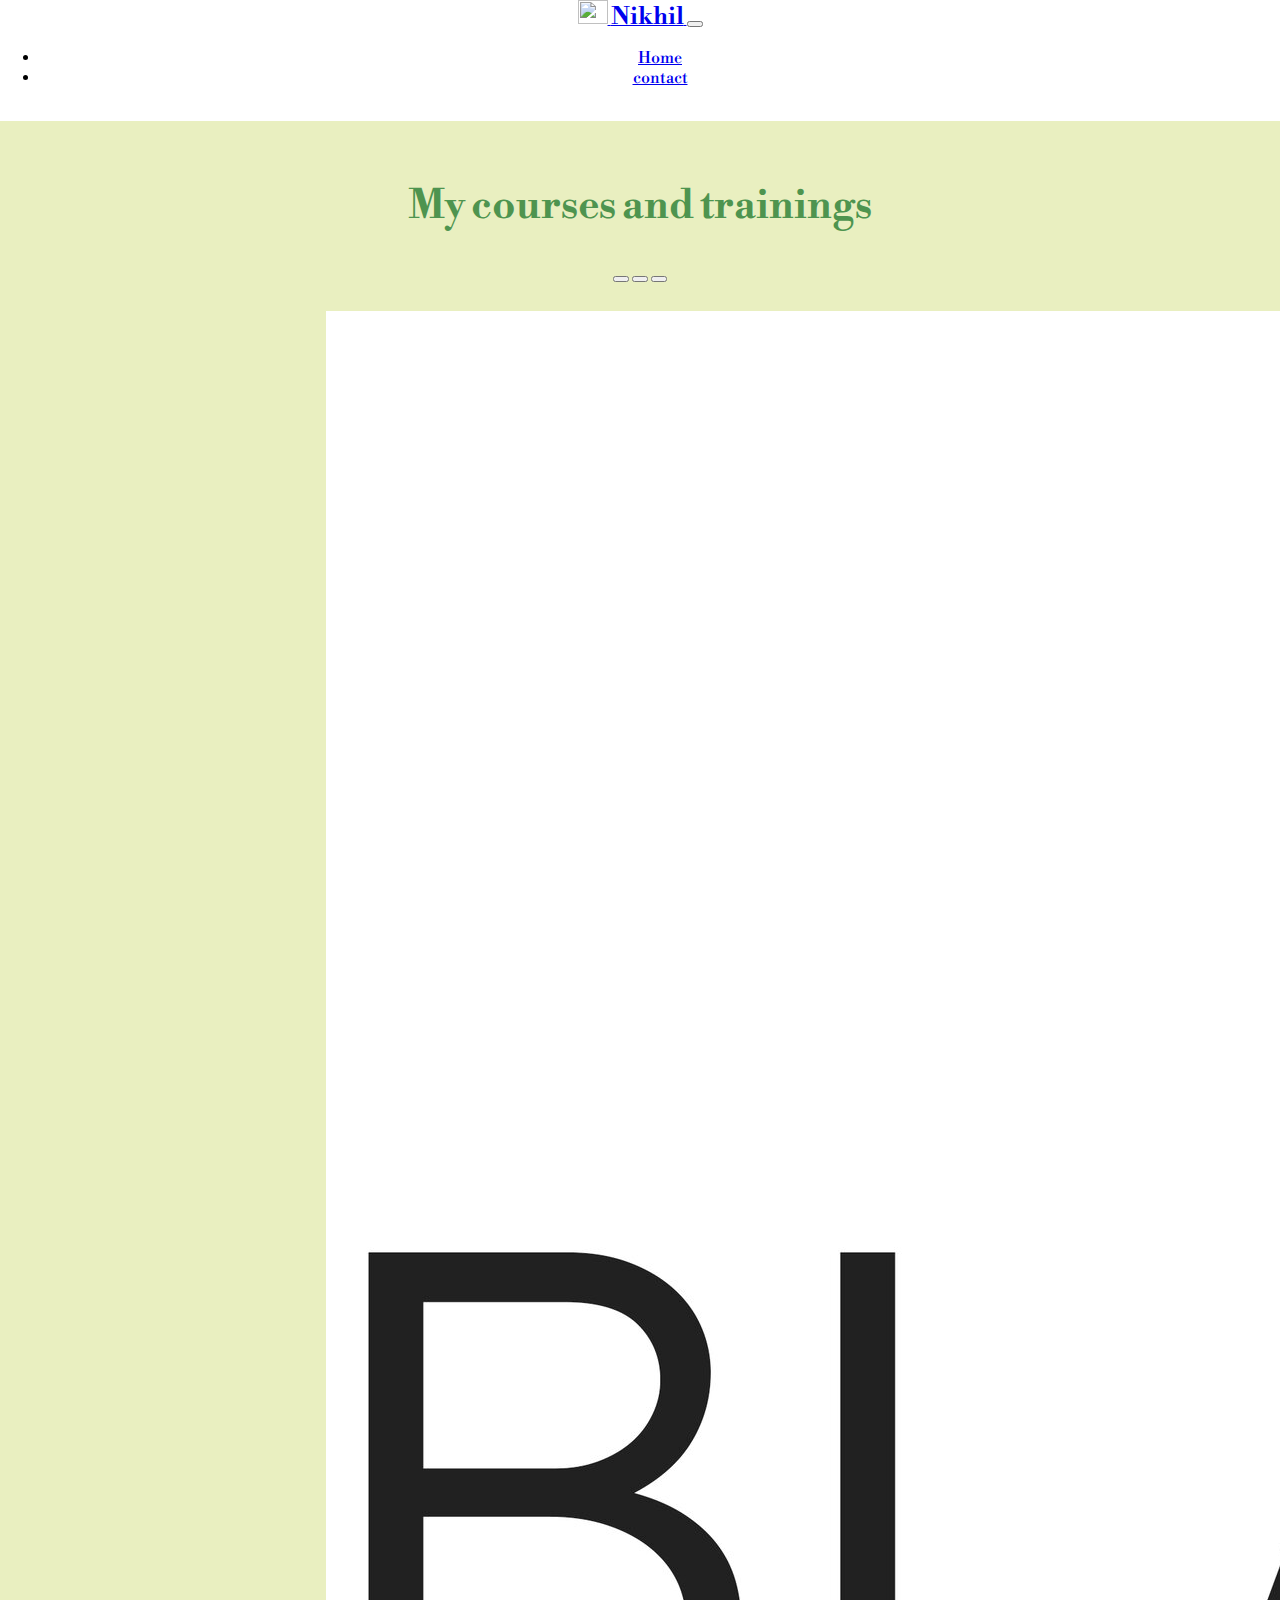
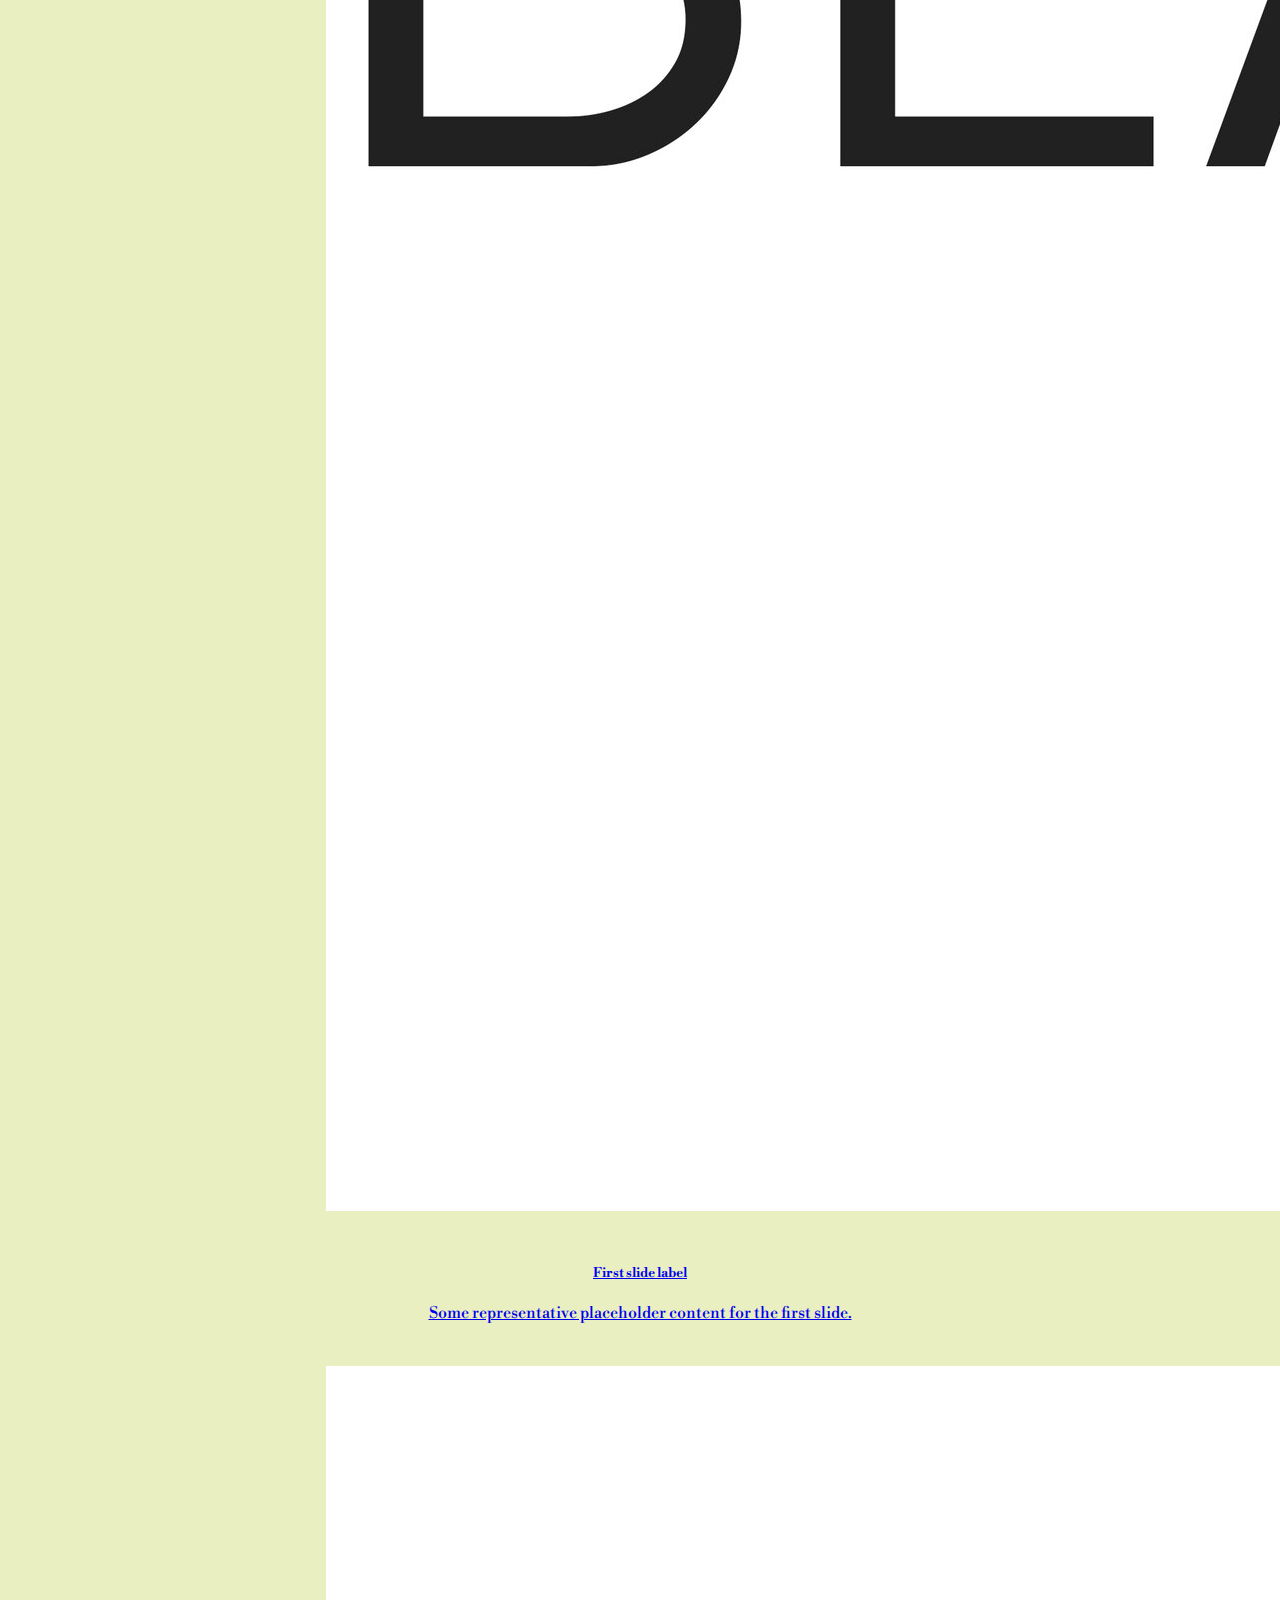
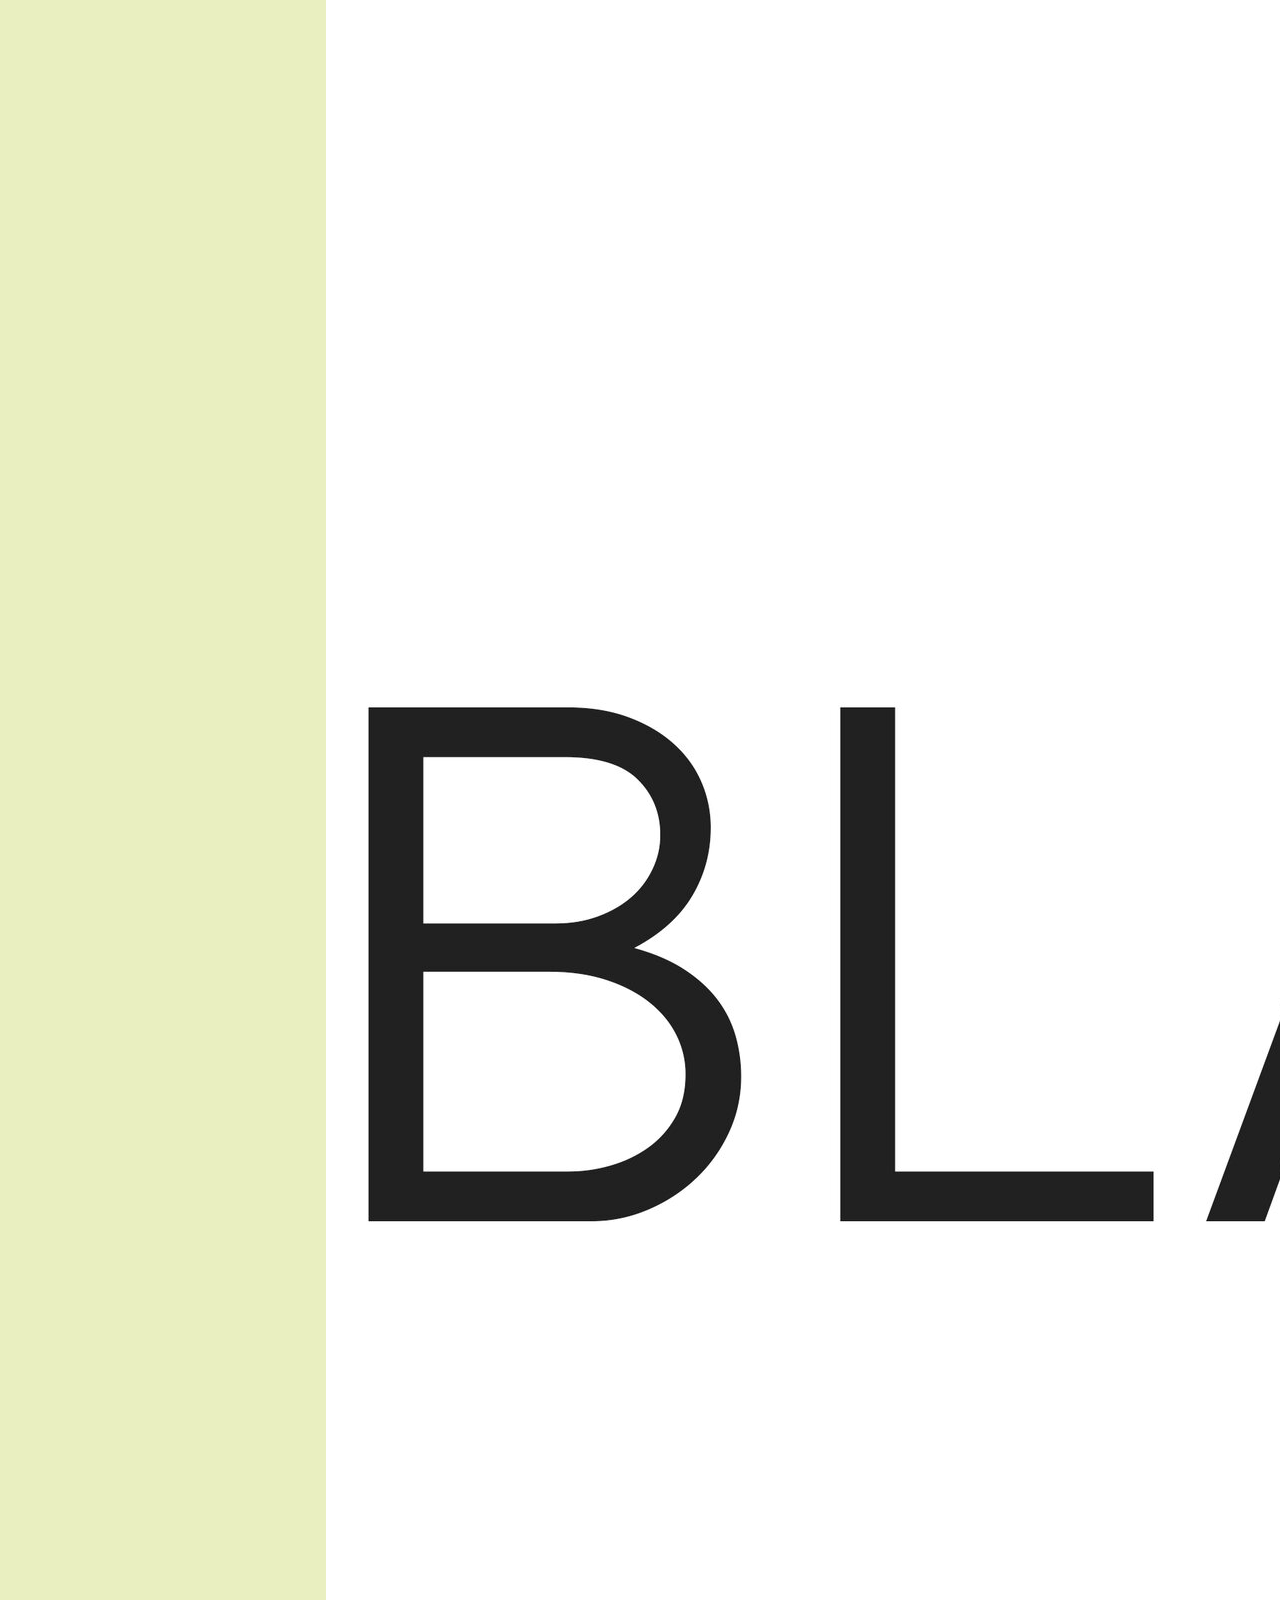
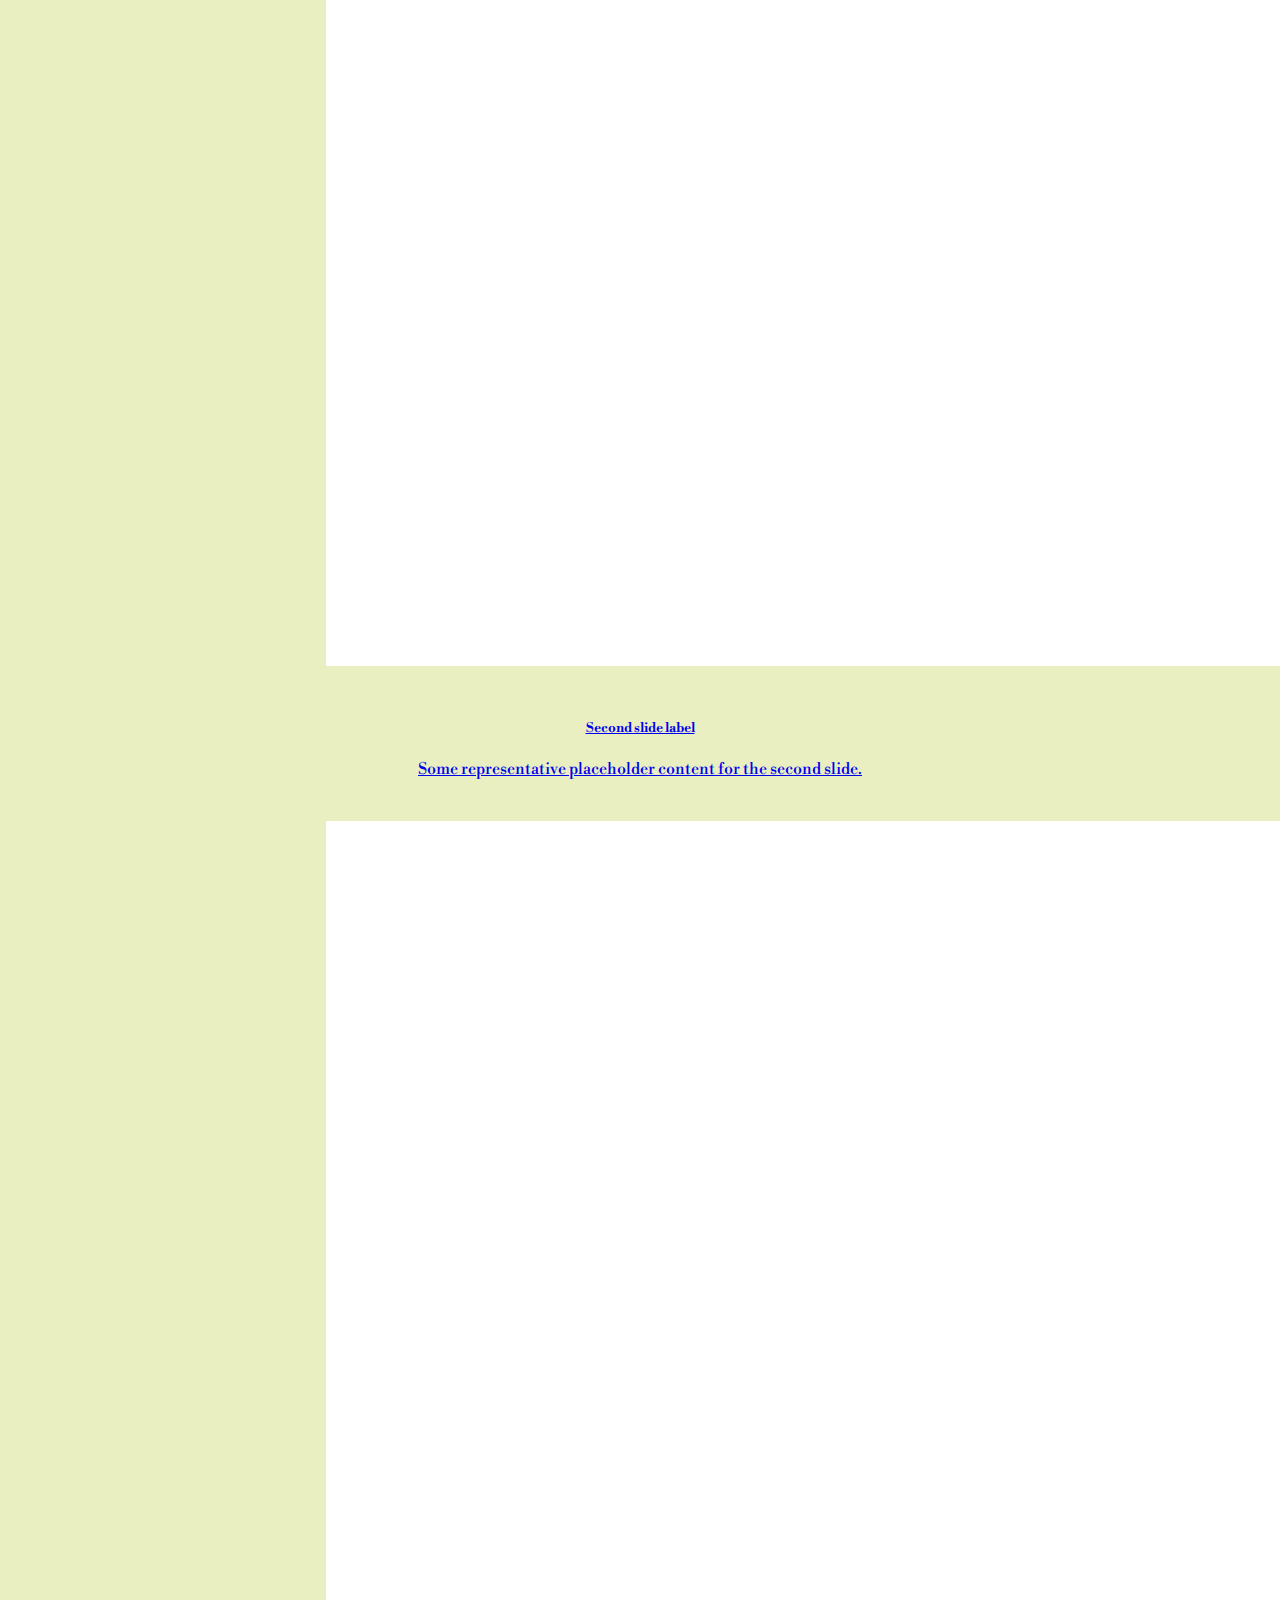
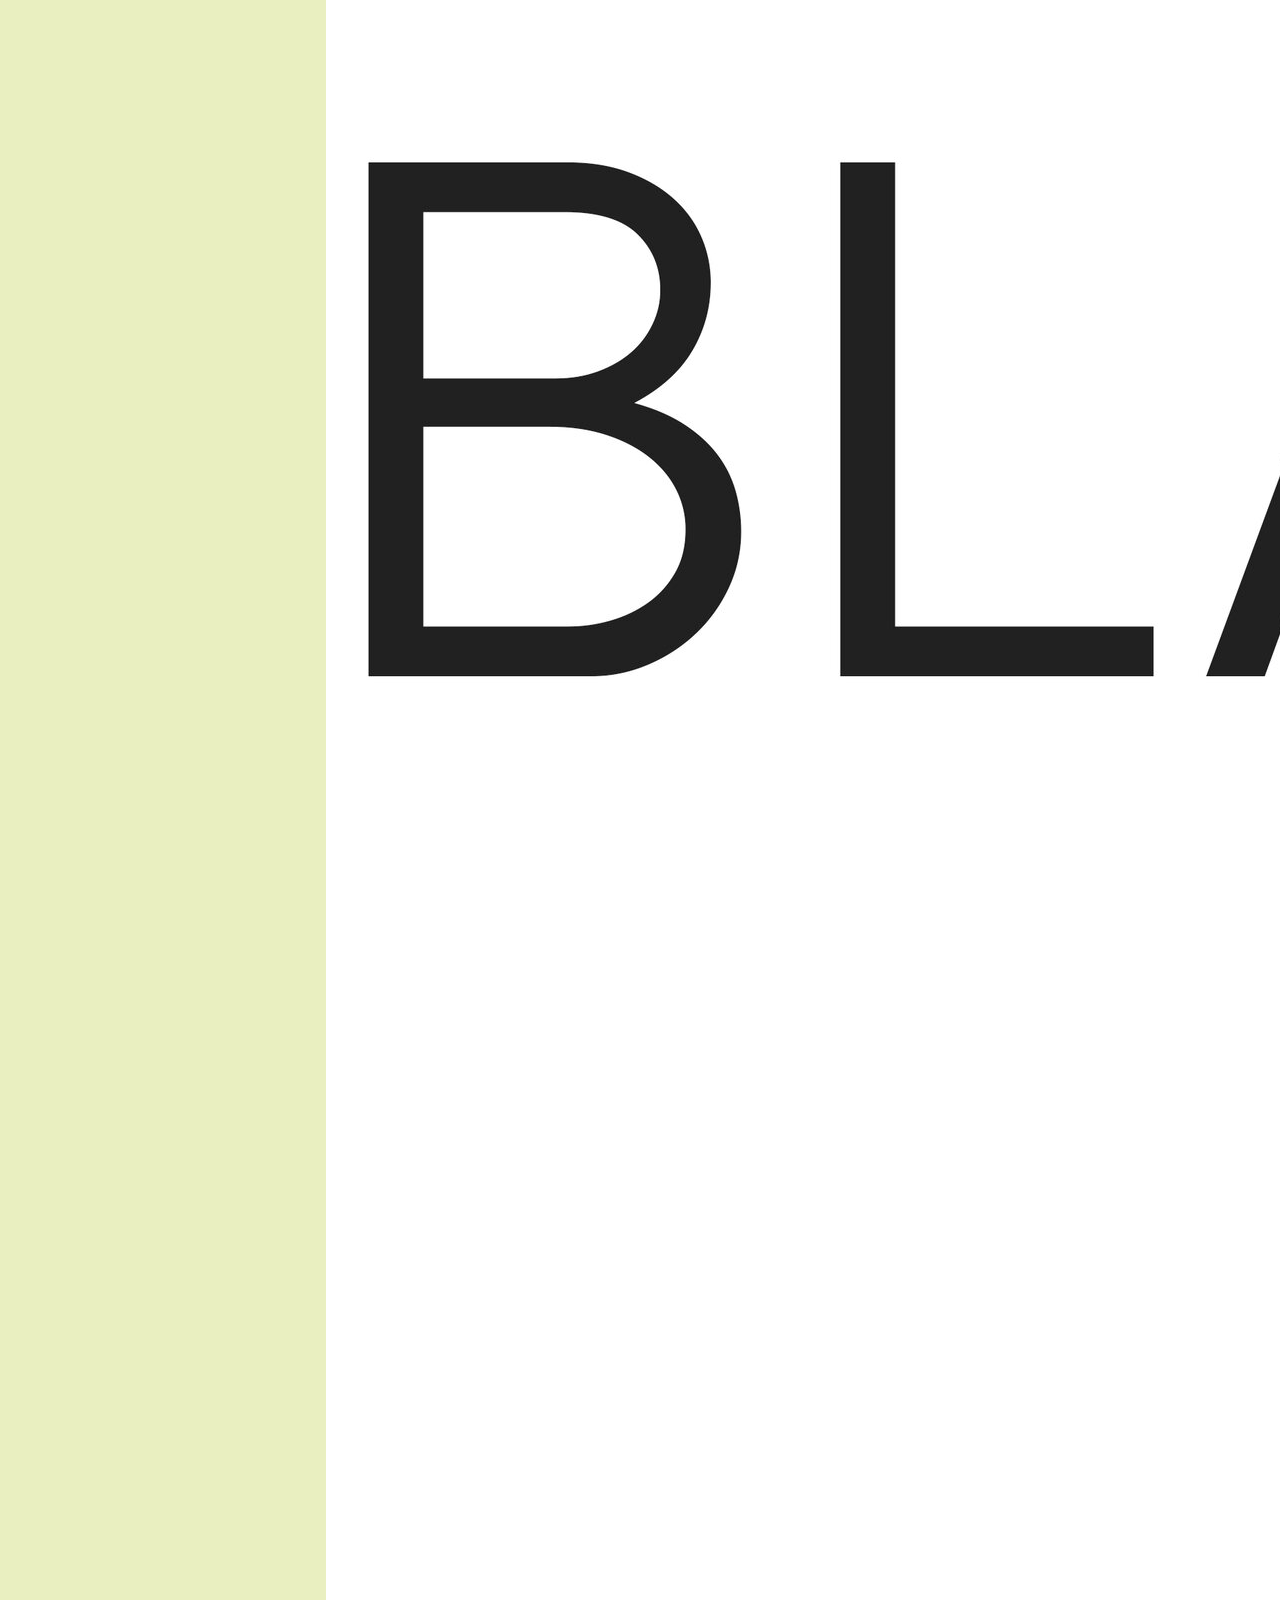
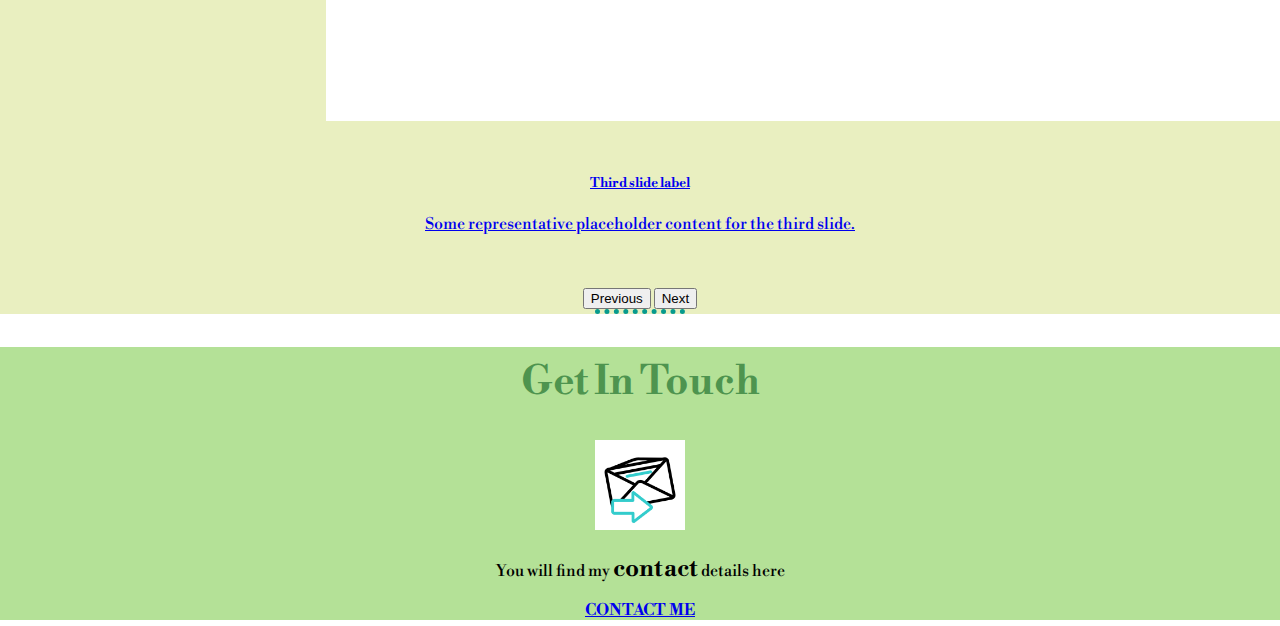
==== courses.html @ 79063da9 "initial upload" ====
<!DOCTYPE html>
<html lang="en" dir="ltr">

<head>
  <meta charset="utf-8">
  <title>Trainings</title>
  <link href="https://cdn.jsdelivr.net/npm/bootstrap@5.1.3/dist/css/bootstrap.min.css" rel="stylesheet" integrity="sha384-1BmE4kWBq78iYhFldvKuhfTAU6auU8tT94WrHftjDbrCEXSU1oBoqyl2QvZ6jIW3" crossorigin="anonymous">
  <script src="https://cdn.jsdelivr.net/npm/bootstrap@5.1.3/dist/js/bootstrap.bundle.min.js" integrity="sha384-ka7Sk0Gln4gmtz2MlQnikT1wXgYsOg+OMhuP+IlRH9sENBO0LRn5q+8nbTov4+1p" crossorigin="anonymous"></script>
  <link rel="stylesheet" href="css/style.css">
  <link rel="icon" href="images\Web\favicon.ico">
  <link rel="preconnect" href="https://fonts.googleapis.com">
  <link rel="preconnect" href="https://fonts.gstatic.com" crossorigin>
  <link href="https://fonts.googleapis.com/css2?family=Libre+Bodoni:ital@1&family=Sacramento&display=swap" rel="stylesheet">
</head>


<body>
  <div class="container">
    <nav class="navbar navbar-dark bg-dark navbar navbar-expand-lg fixed-top">
      <div class="container-fluid">
        <a class="navbar-brand nav-link active" aria-current="page" href="index.html">
          <img src="C:\Users\sakal\Desktop\web development\new personal site\images\man.png" alt="" width="30" height="24" class="d-inline-block align-text-top">
          <span class="highlight">Nikhil</span>
        </a>
        <button class="navbar-toggler" type="button" data-bs-toggle="collapse" data-bs-target="#navbarNav" aria-controls="navbarNav" aria-expanded="false" aria-label="Toggle navigation">
          <span class="navbar-toggler-icon"></span>
        </button>
        <div class="collapse navbar-collapse" id="navbarNav">

          <ul class="navbar-nav">
            <li class="nav-item">
              <a class="nav-link active" aria-current="" href="#">Home</a>
            </li>
            <li class="nav-item">
              <a class="nav-link" href="#fo">contact</a>
            </li>
          </ul>
        </div>
      </div>
    </nav>
  </div>
    <div class="project-one">
      <h2 class="headline">My courses and trainings</h2>
      <div id="carouselExampleDark" class="carousel carousel-dark slide" data-bs-ride="carousel" data-bs-pause="false" data-bs-touch="true">
        <div class="carousel-indicators">
          <button type="button" data-bs-target="#carouselExampleDark" data-bs-slide-to="0" class="active" aria-current="true" aria-label="Slide 1"></button>
          <button type="button" data-bs-target="#carouselExampleDark" data-bs-slide-to="1" aria-label="Slide 2"></button>
          <button type="button" data-bs-target="#carouselExampleDark" data-bs-slide-to="2" aria-label="Slide 3"></button>
        </div>
        <div class="carousel-inner moving" style="padding-top: 0px;">
          <div class="carousel-item active" data-bs-interval="3000">
            <a href="#">
              <img src="images/blank.jpg" class="d-block w-100 moving" alt="...">
              <div class="carousel-caption d-none d-md-block">
                <h5>First slide label</h5>
                <p>Some representative placeholder content for the first slide.</p>
              </div>
            </a>
          </div>
          <div class="carousel-item" data-bs-interval="3000">
            <a href="#">
              <img src="images/blank.jpg" class="d-block w-100 moving" alt="...">
            <div class="carousel-caption d-none d-md-block">
              <h5>Second slide label</h5>
              <p>Some representative placeholder content for the second slide.</p>
            </div>
            </a>
          </div>
          <div class="carousel-item" data-bs-interval="3000">
            <a href="#">
              <img src="images/blank.jpg" class="d-block w-100 moving" alt="...">
              <div class="carousel-caption d-none d-md-block">
                <h5>Third slide label</h5>
                <p>Some representative placeholder content for the third slide.</p>
              </div>
            </a>
          </div>
        </div>
        <button class="carousel-control-prev" type="button" data-bs-target="#carouselExampleDark" data-bs-slide="prev">
          <span class="carousel-control-prev-icon" aria-hidden="true"></span>
          <span class="visually-hidden">Previous</span>
        </button>
        <button class="carousel-control-next" type="button" data-bs-target="#carouselExampleDark" data-bs-slide="next">
          <span class="carousel-control-next-icon" aria-hidden="true"></span>
          <span class="visually-hidden">Next</span>
        </button>
      </div>
      <hr>
    </div>





    <div class="three">
      <section id="fo">
        <div class="contact-me">
          <h2>Get In Touch</h2>
          <a href="mailto:sakalabhaktulanikhil457@gmail.com"> <img class="icons" src="images\message.gif" alt=""></a>
          <h3></h3>
          <p>You will find my <span class="highlight">contact</span> details here</p>
          <a class="btn btn-outline-dark button" href="mailto:sakalabhaktulanikhil457@email.com"> CONTACT ME </a>
        </div>
      </section>
    </div>

<a id="move-to-top" class="animate filling" href="#blog"><i class="fa fa-angle-up"></i></a>



</body>

</html>
---- css/style.css ----
h1 {
  margin-top: 0;
  font-size: 5.62rem;
  font-family: 'Sacramento', cursive;
  margin: 50px auto 0 auto;
  color: #4E944F;
}

h2 {
  font-size: 2.5rem;
  padding-top: 10px;
  color: #4E944F;
  font-weight: bold;
}

body {
  margin: 0;
  text-align: center;
  font-family: 'Libre Bodoni', serif;
  position: absolute;
  top: 0;
  right: 0;
  left: 0;
  bottom: 0;
}

.one {
  background-color: #E9EFC0;
  position: relative;
  padding-top: 120px;
}

.two {
  background-color: white;
}

.three {
  background-color: #B4E197;
}

.cloud1 {
  position: absolute;
  top: 71px;
  right: 300px
}

.cloud2 {
  position: absolute;
  left: 300px;
}

.icons {
  height: 7%;
  width: 7%;
}

hr {
  border-style: dotted none none;
  width: 7%;
  background-color: inherit;
  border-color: #069A8E;
  border-width: 5px;
  margin: 0 auto 0 auto;
  opacity: 1;
}

.important {
  text-decoration: underline;
}

.highlight {
  font-size: 1.5rem;
  font-weight: bold;
}

.body {
  min-height: 75rem;
  padding-top: 4.5rem;
}

.skills {
  padding-top: 50px;
}

.contact-me {
  padding-top: 0;
}

.button {
  font-family: 'Libre Bodoni', serif;
  font-weight: bold;
  font-size: 1rem;
  padding: 6px;
}

.moving {
  padding: 3% 15%;
  padding-bottom: 3%;
}

.project-one {
  background-color: #E9EFC0;
}

.headline {
  padding-top: 60px;
}

@media (max-width:620px) {
  .mountain {
    width: 350px;
  }

  h1 {
    font-size: 2.8rem;
    margin-top: 0;
  }

  h2 {
    font-size: 1.25rem;
  }

  .highlight {
    font-size: 1.25rem;
  }

  .cloud1 {
    width: 75px;
    height: 24px;
  }

  .cloud2 {
    width: 75px;
    height: 24px;
  }

  .button {
    font-family: 'Libre Bodoni', serif;
    font-weight: bold;
    font-size: 75%;
    padding: 0;
    width: 92px;
    height: 20px;
  }

  .icons {
    height: 14%;
    width: 14%;
  }
}
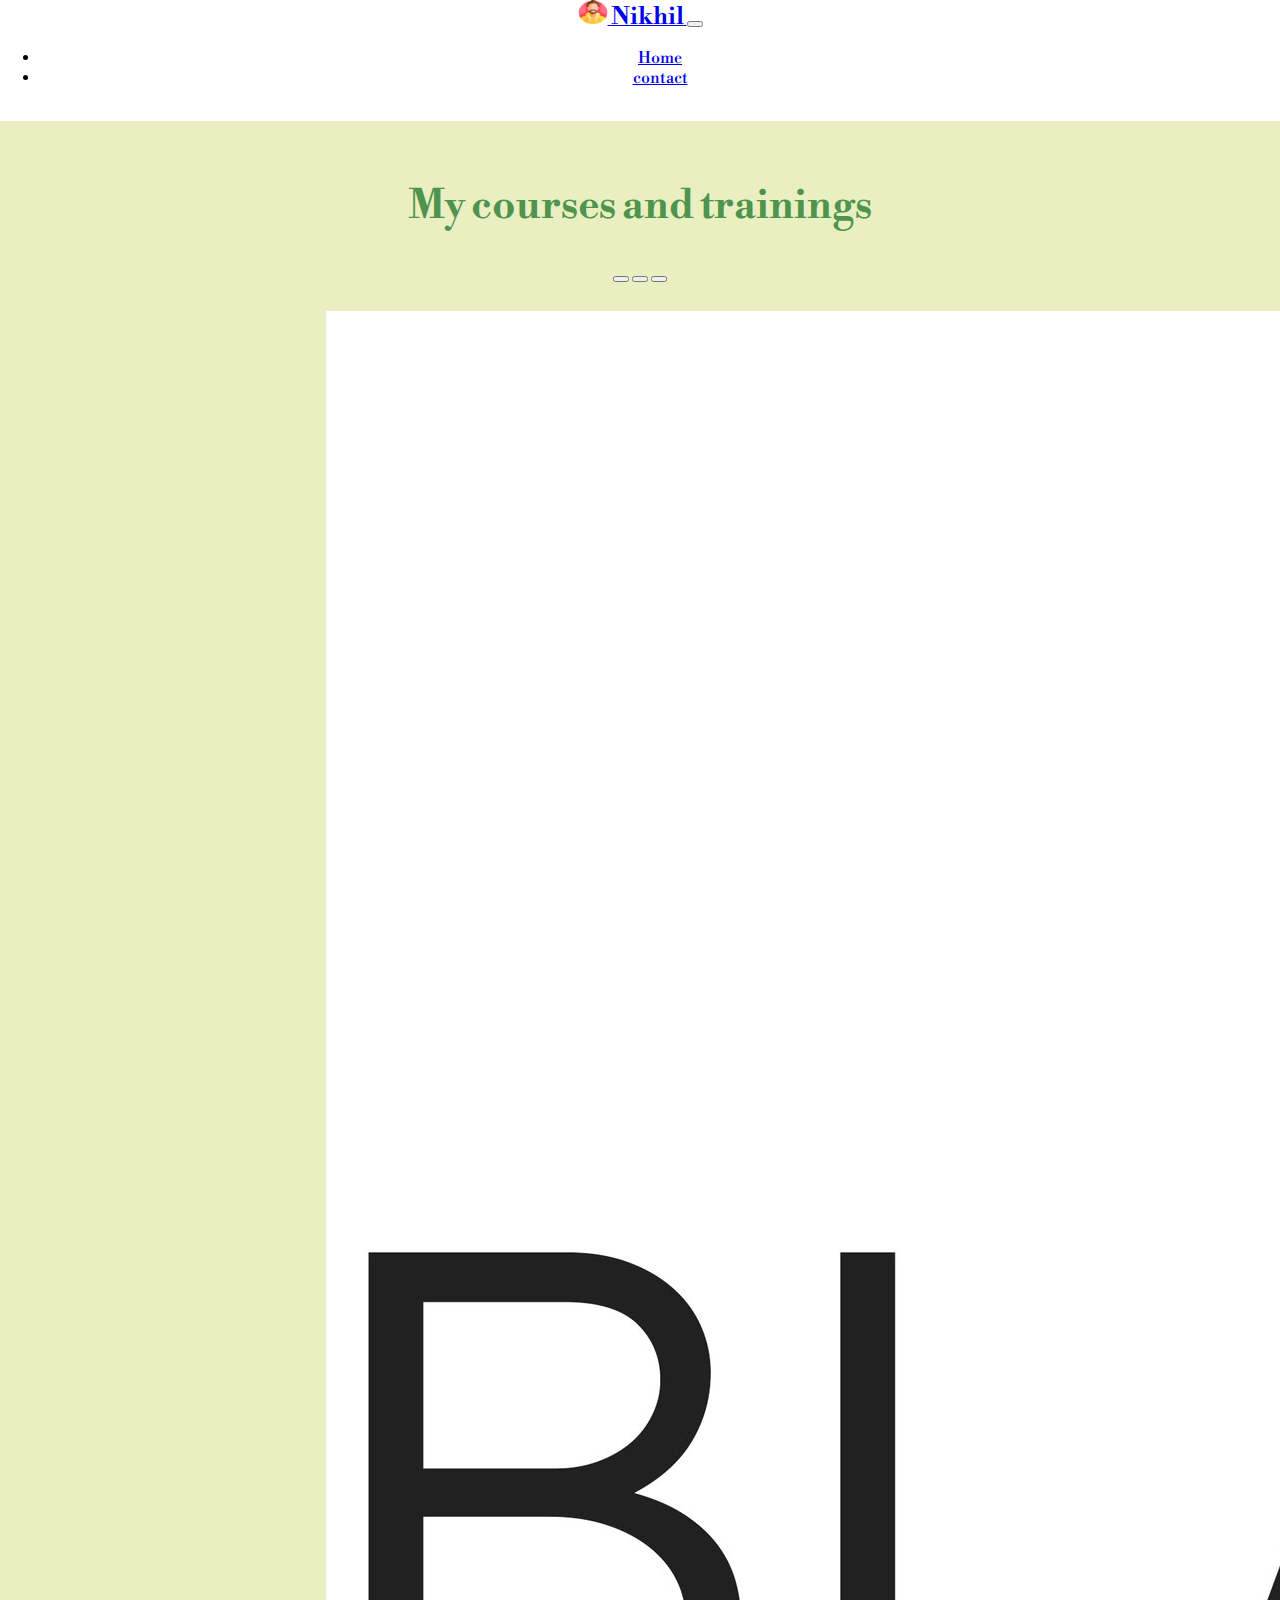
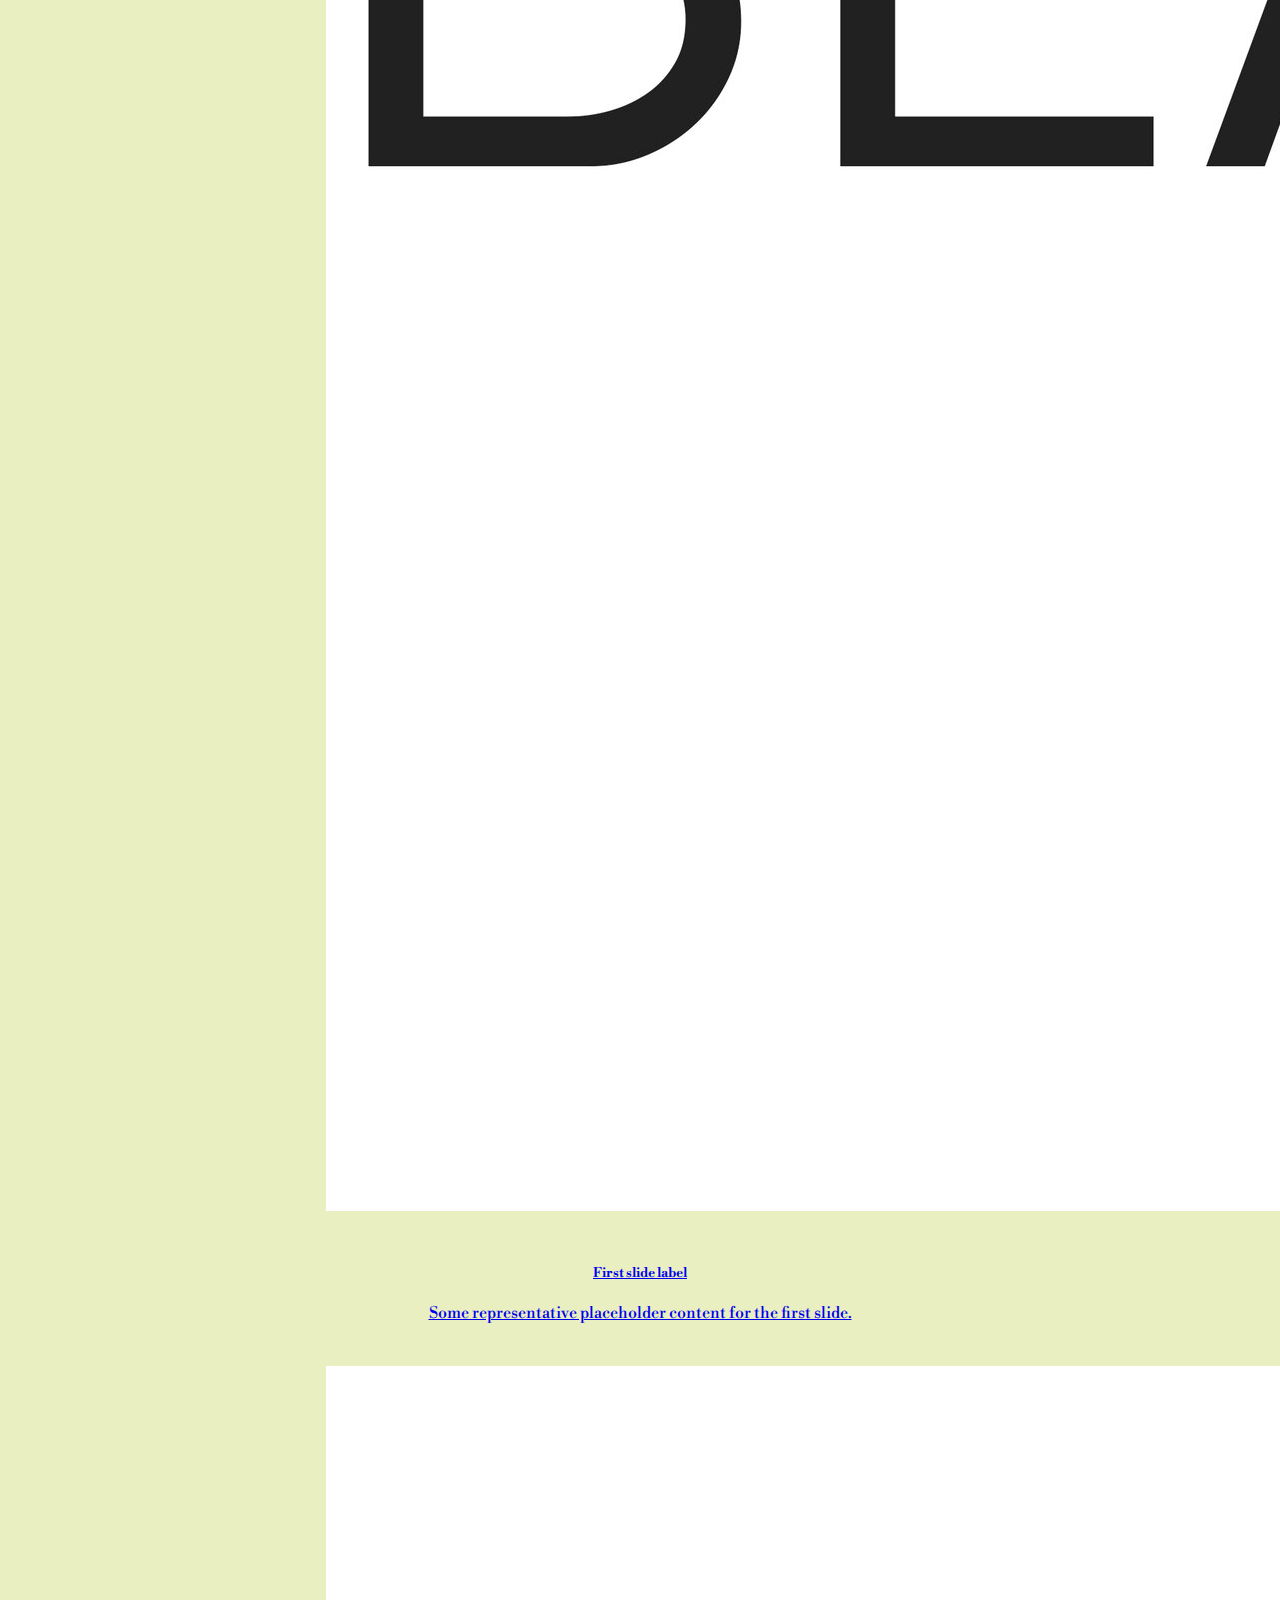
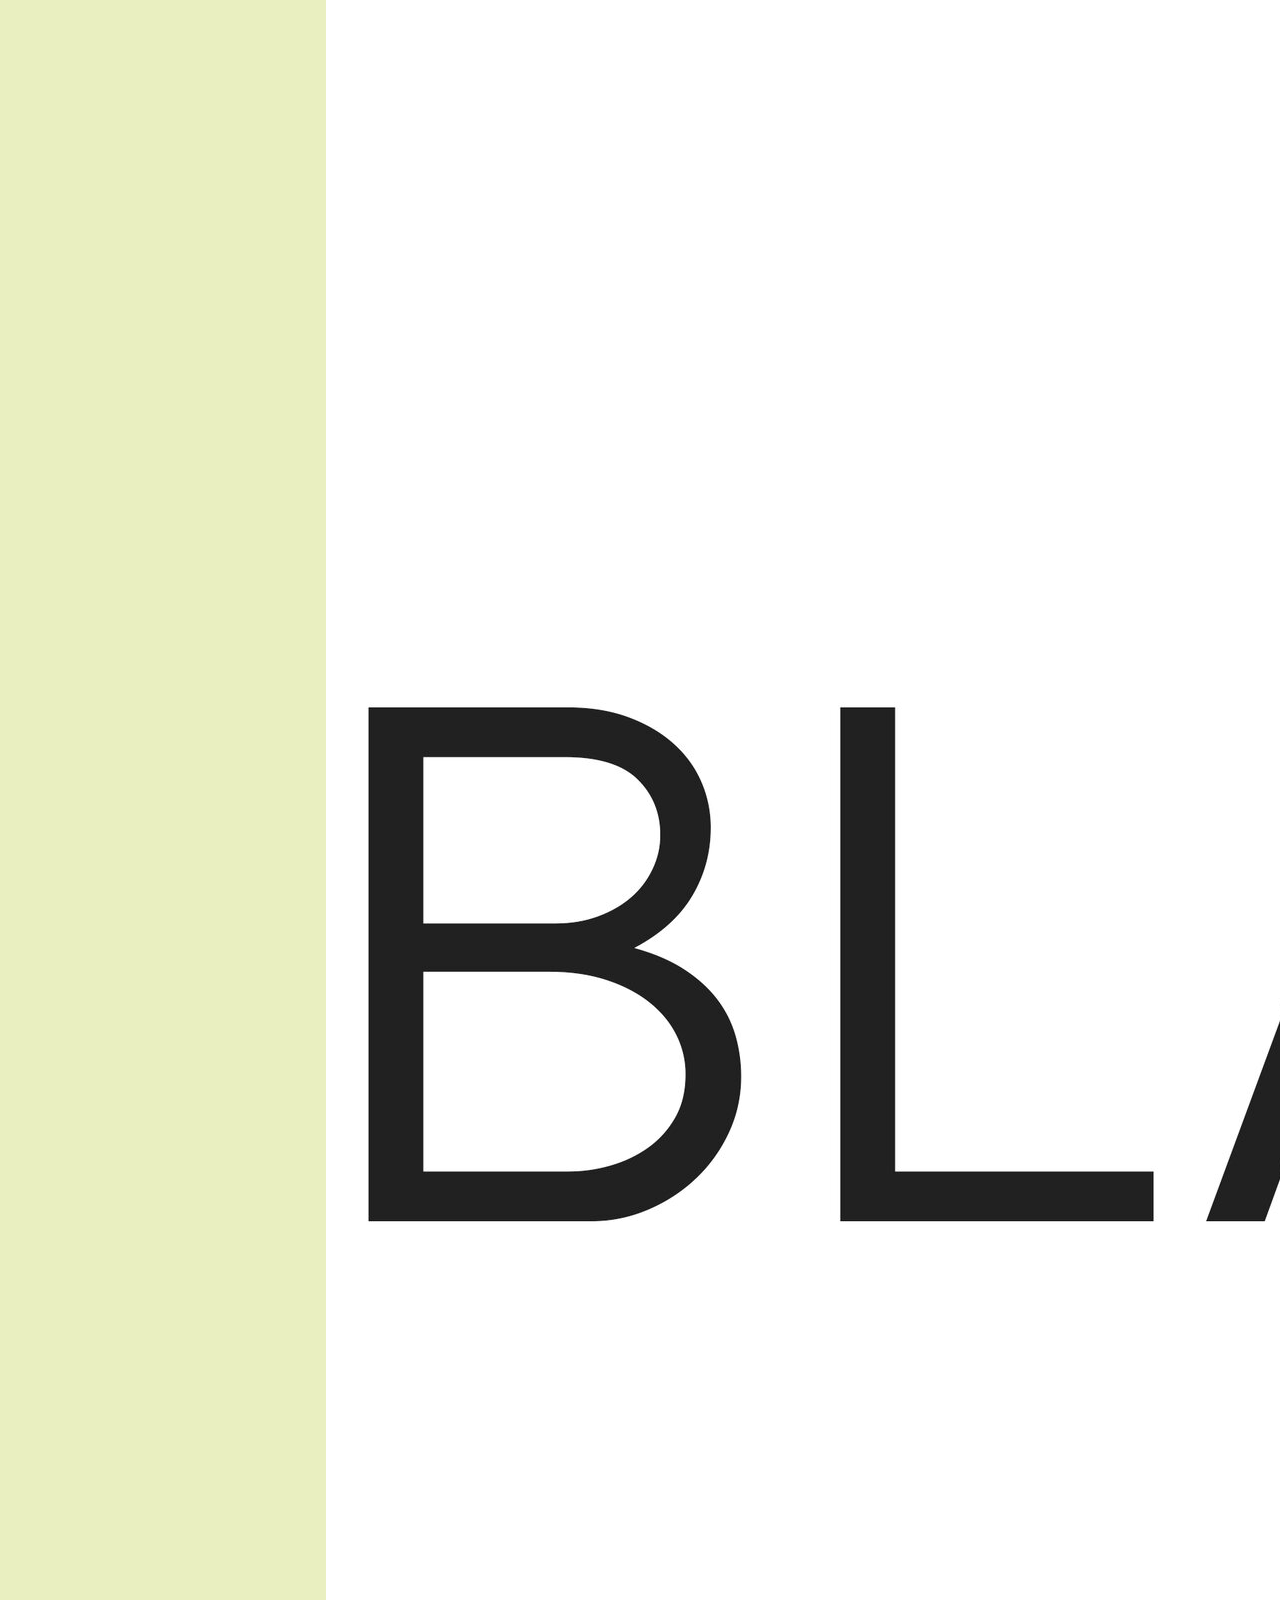
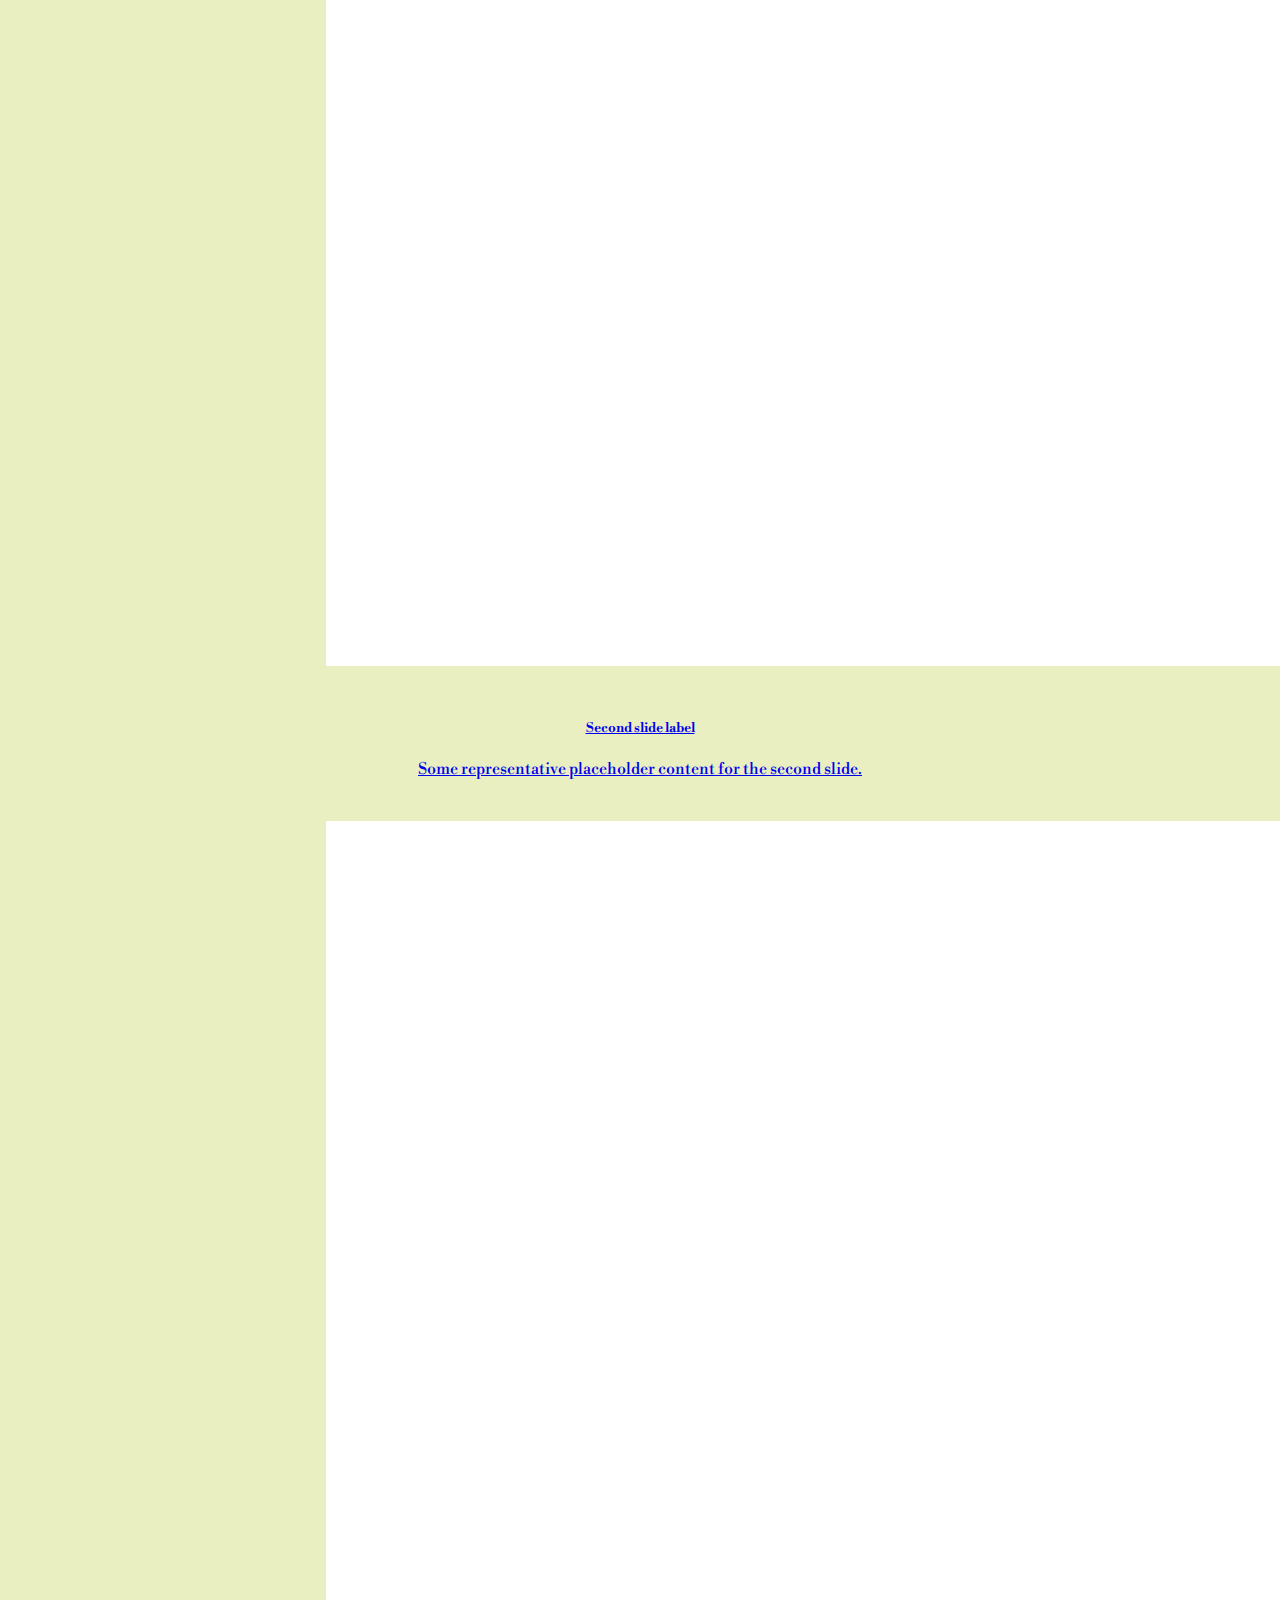
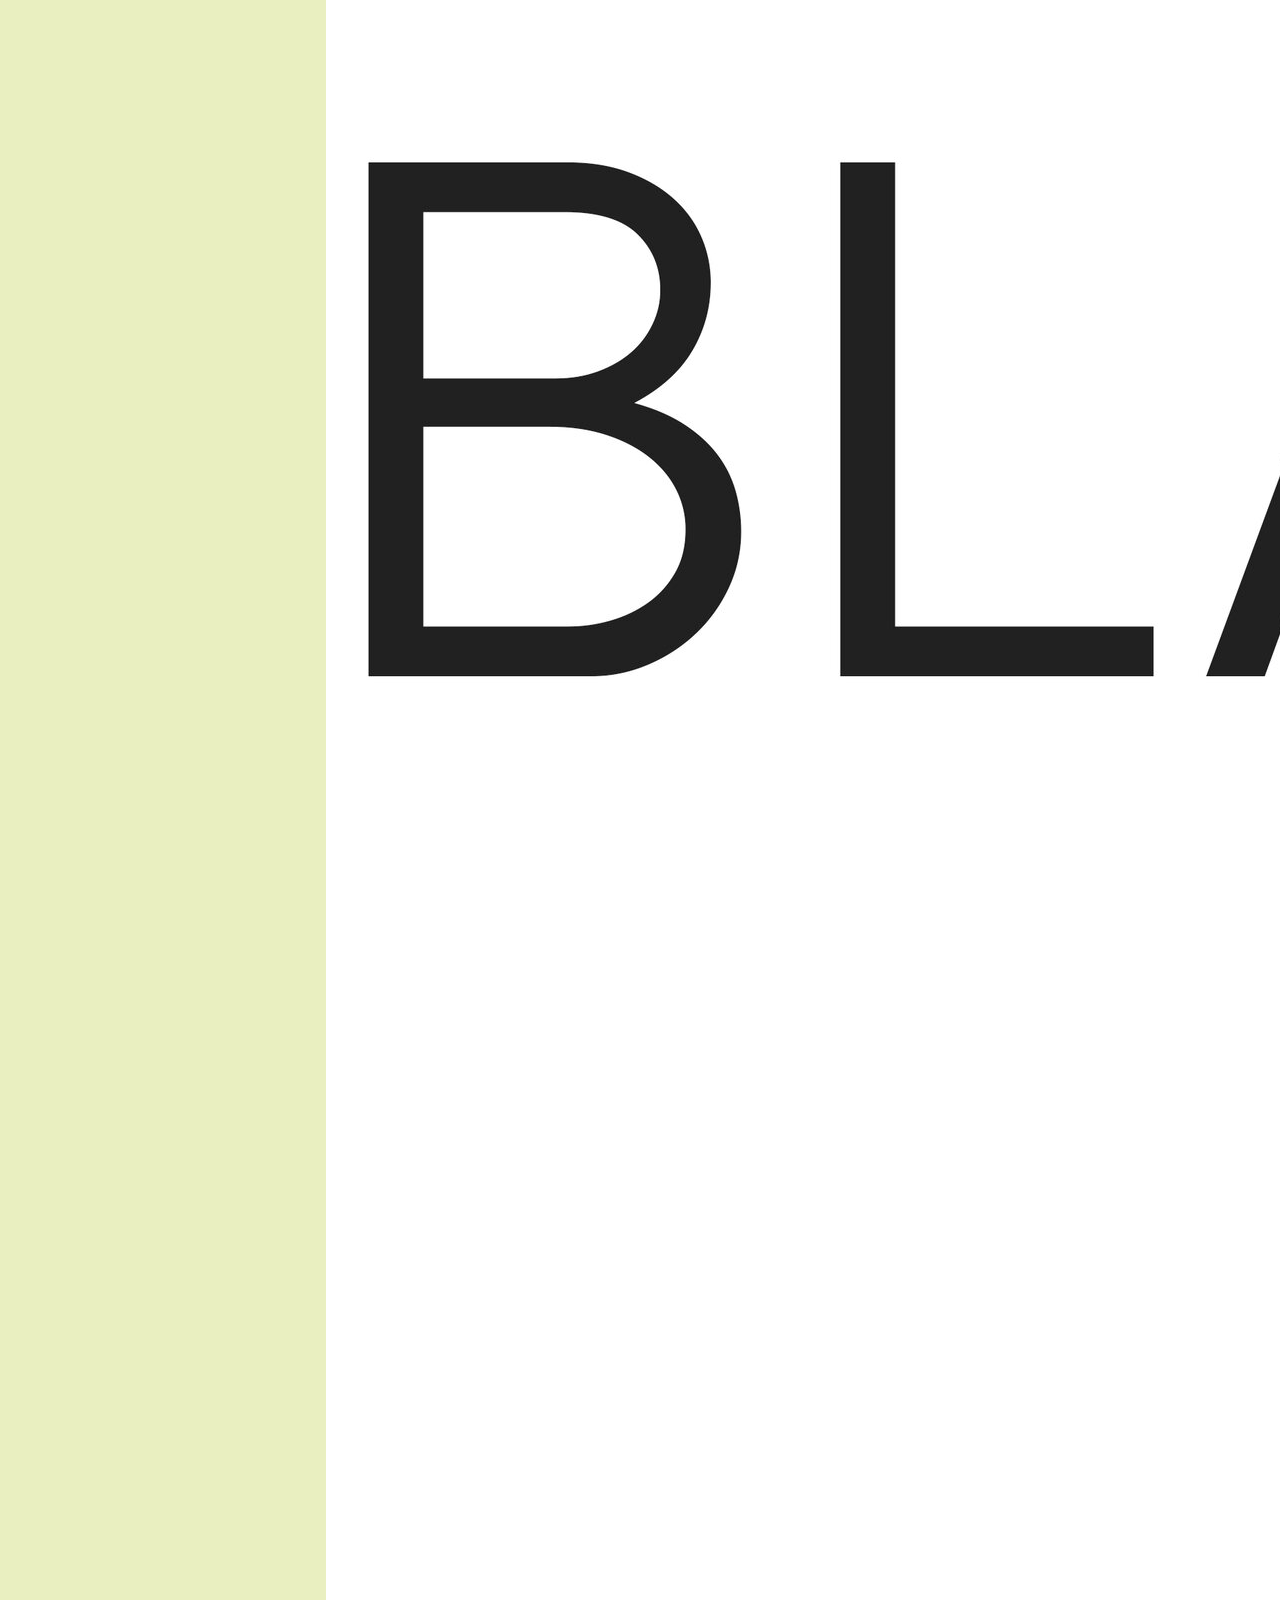
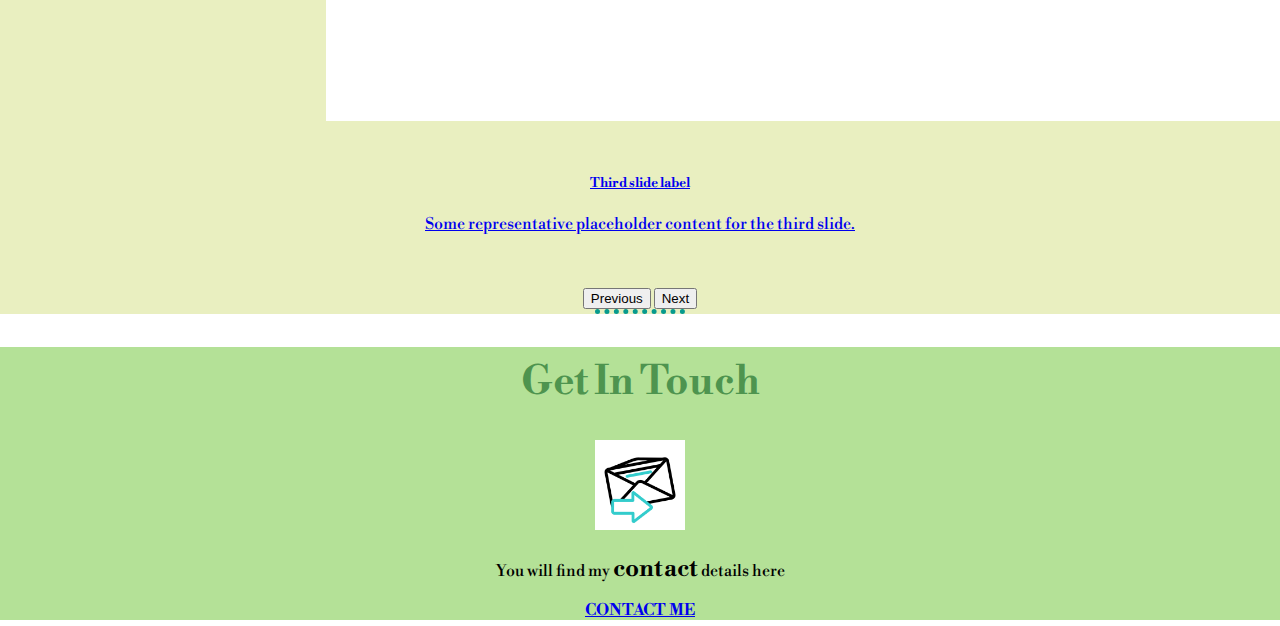
==== commit e6454d80: "Update courses.html" ====
--- a/courses.html
+++ b/courses.html
@@ -19,7 +19,7 @@
     <nav class="navbar navbar-dark bg-dark navbar navbar-expand-lg fixed-top">
       <div class="container-fluid">
         <a class="navbar-brand nav-link active" aria-current="page" href="index.html">
-          <img src="C:\Users\sakal\Desktop\web development\new personal site\images\man.png" alt="" width="30" height="24" class="d-inline-block align-text-top">
+          <img src="images\man.png" alt="" width="30" height="24" class="d-inline-block align-text-top">
           <span class="highlight">Nikhil</span>
         </a>
         <button class="navbar-toggler" type="button" data-bs-toggle="collapse" data-bs-target="#navbarNav" aria-controls="navbarNav" aria-expanded="false" aria-label="Toggle navigation">
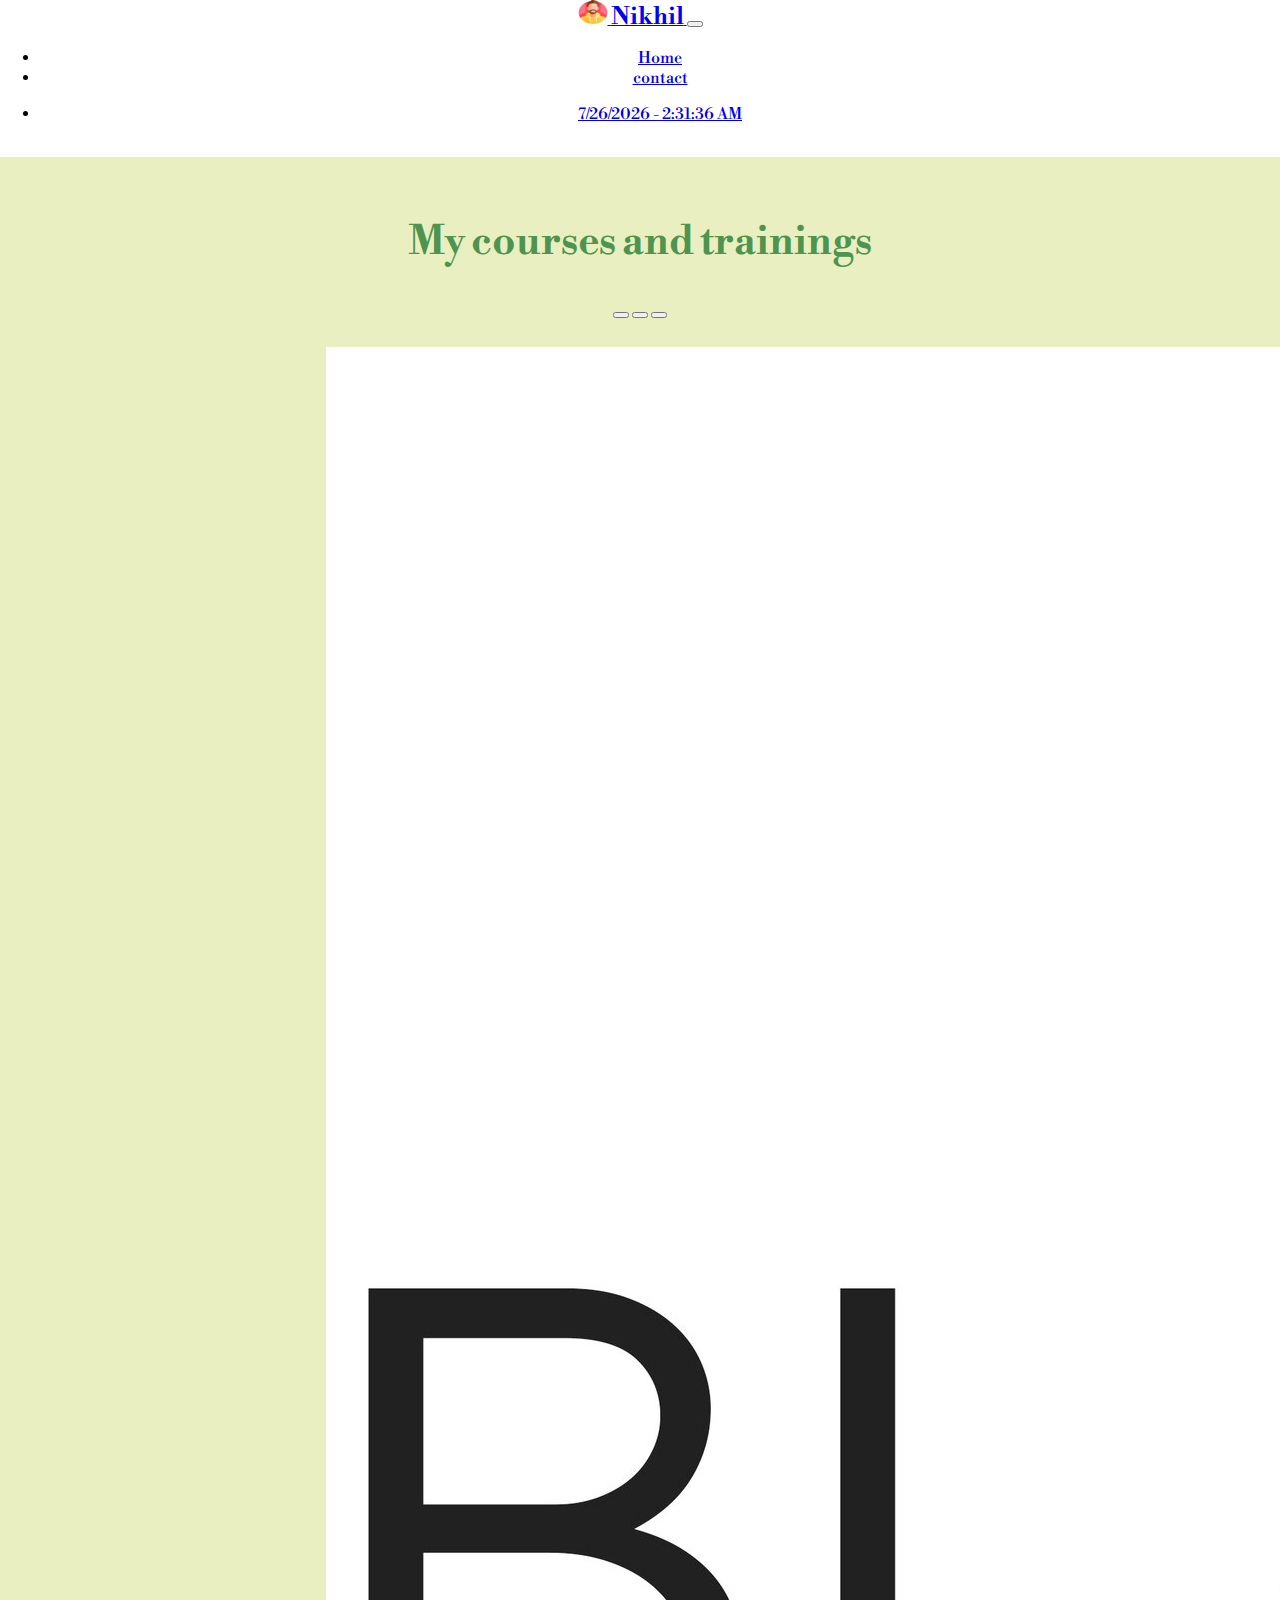
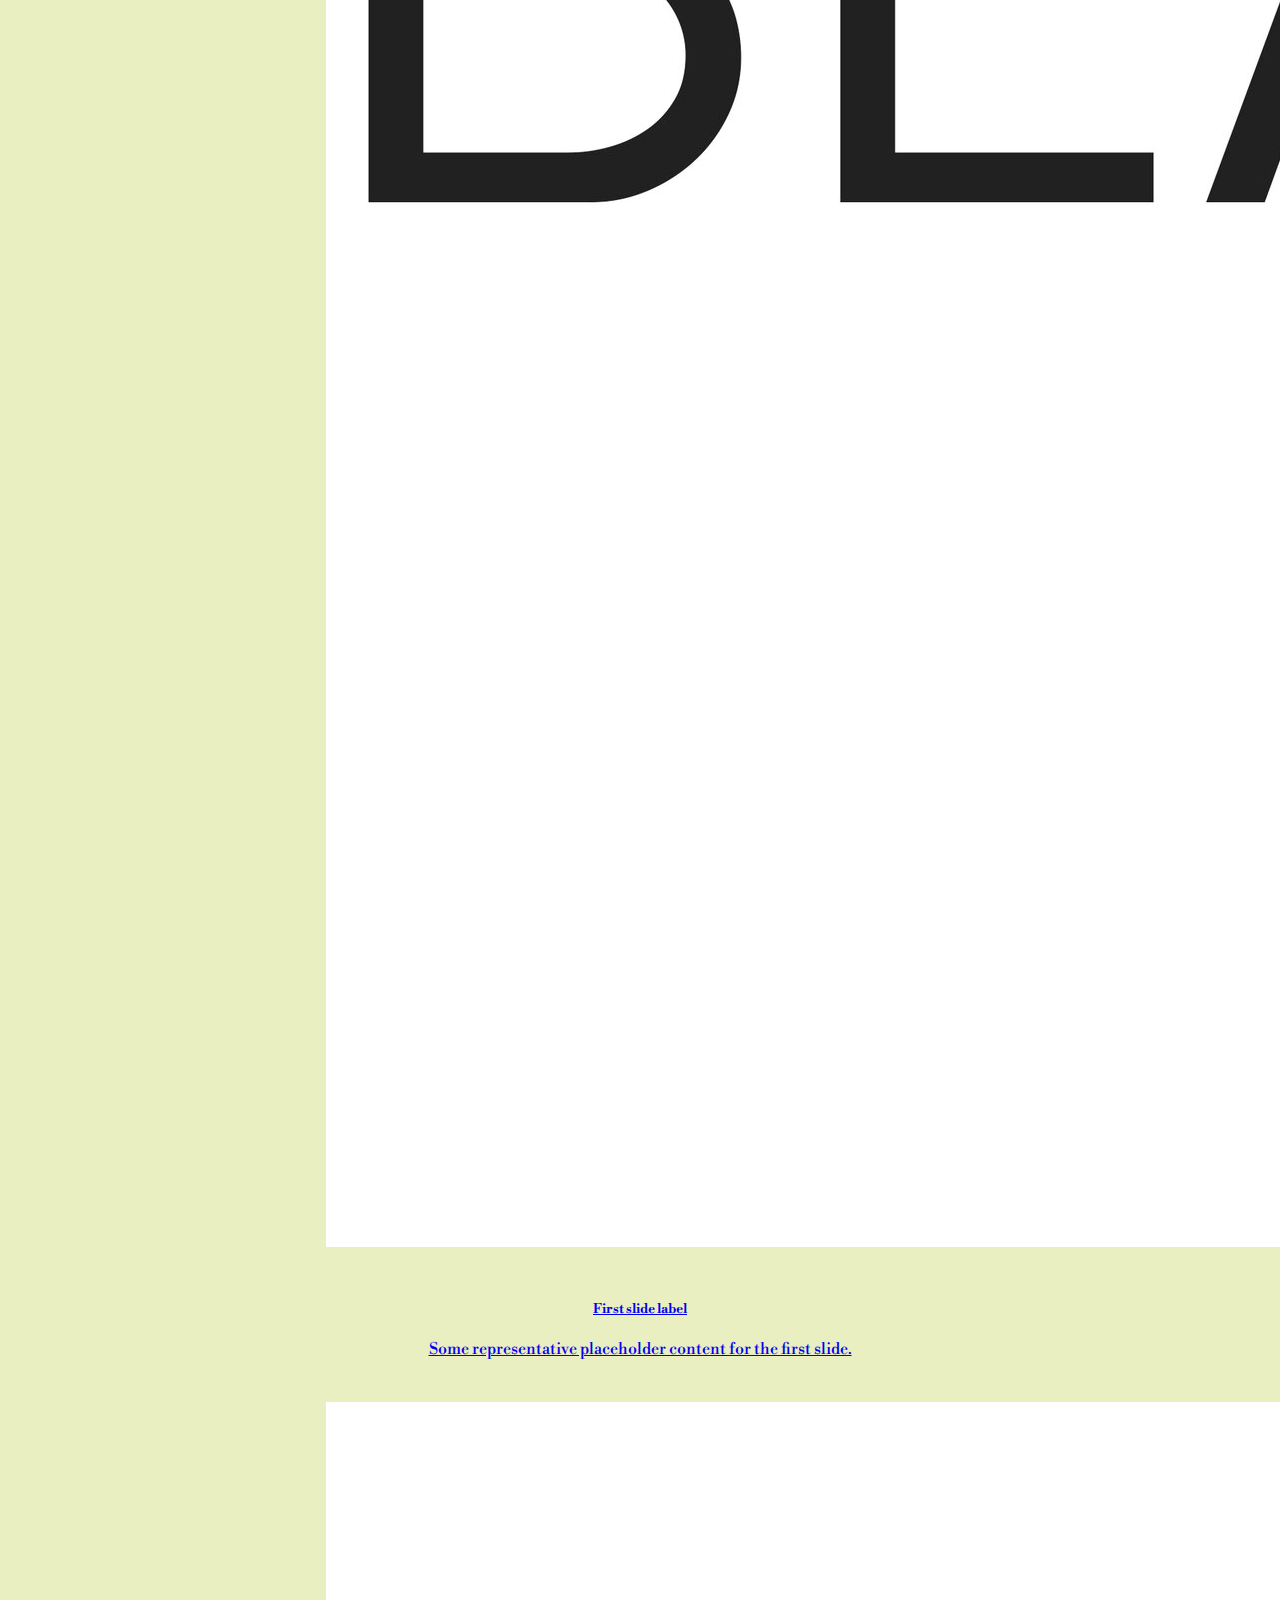
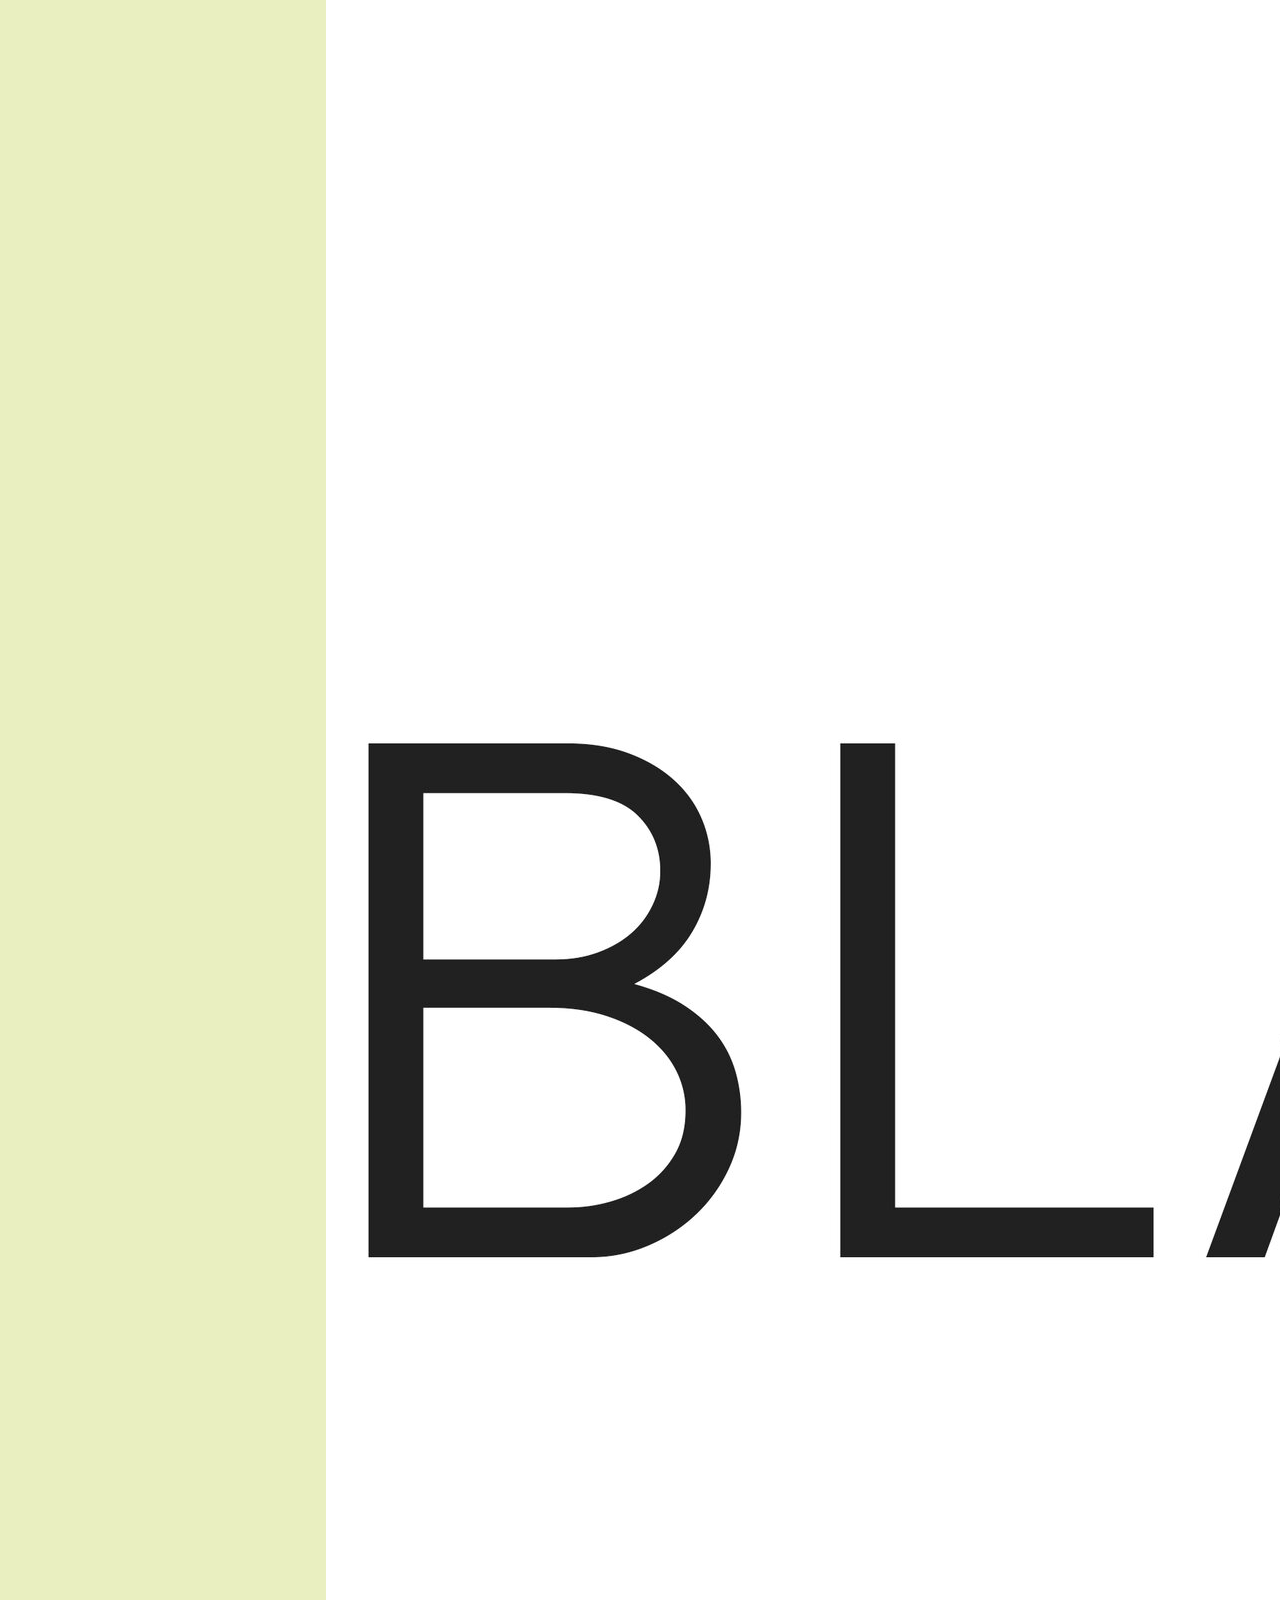
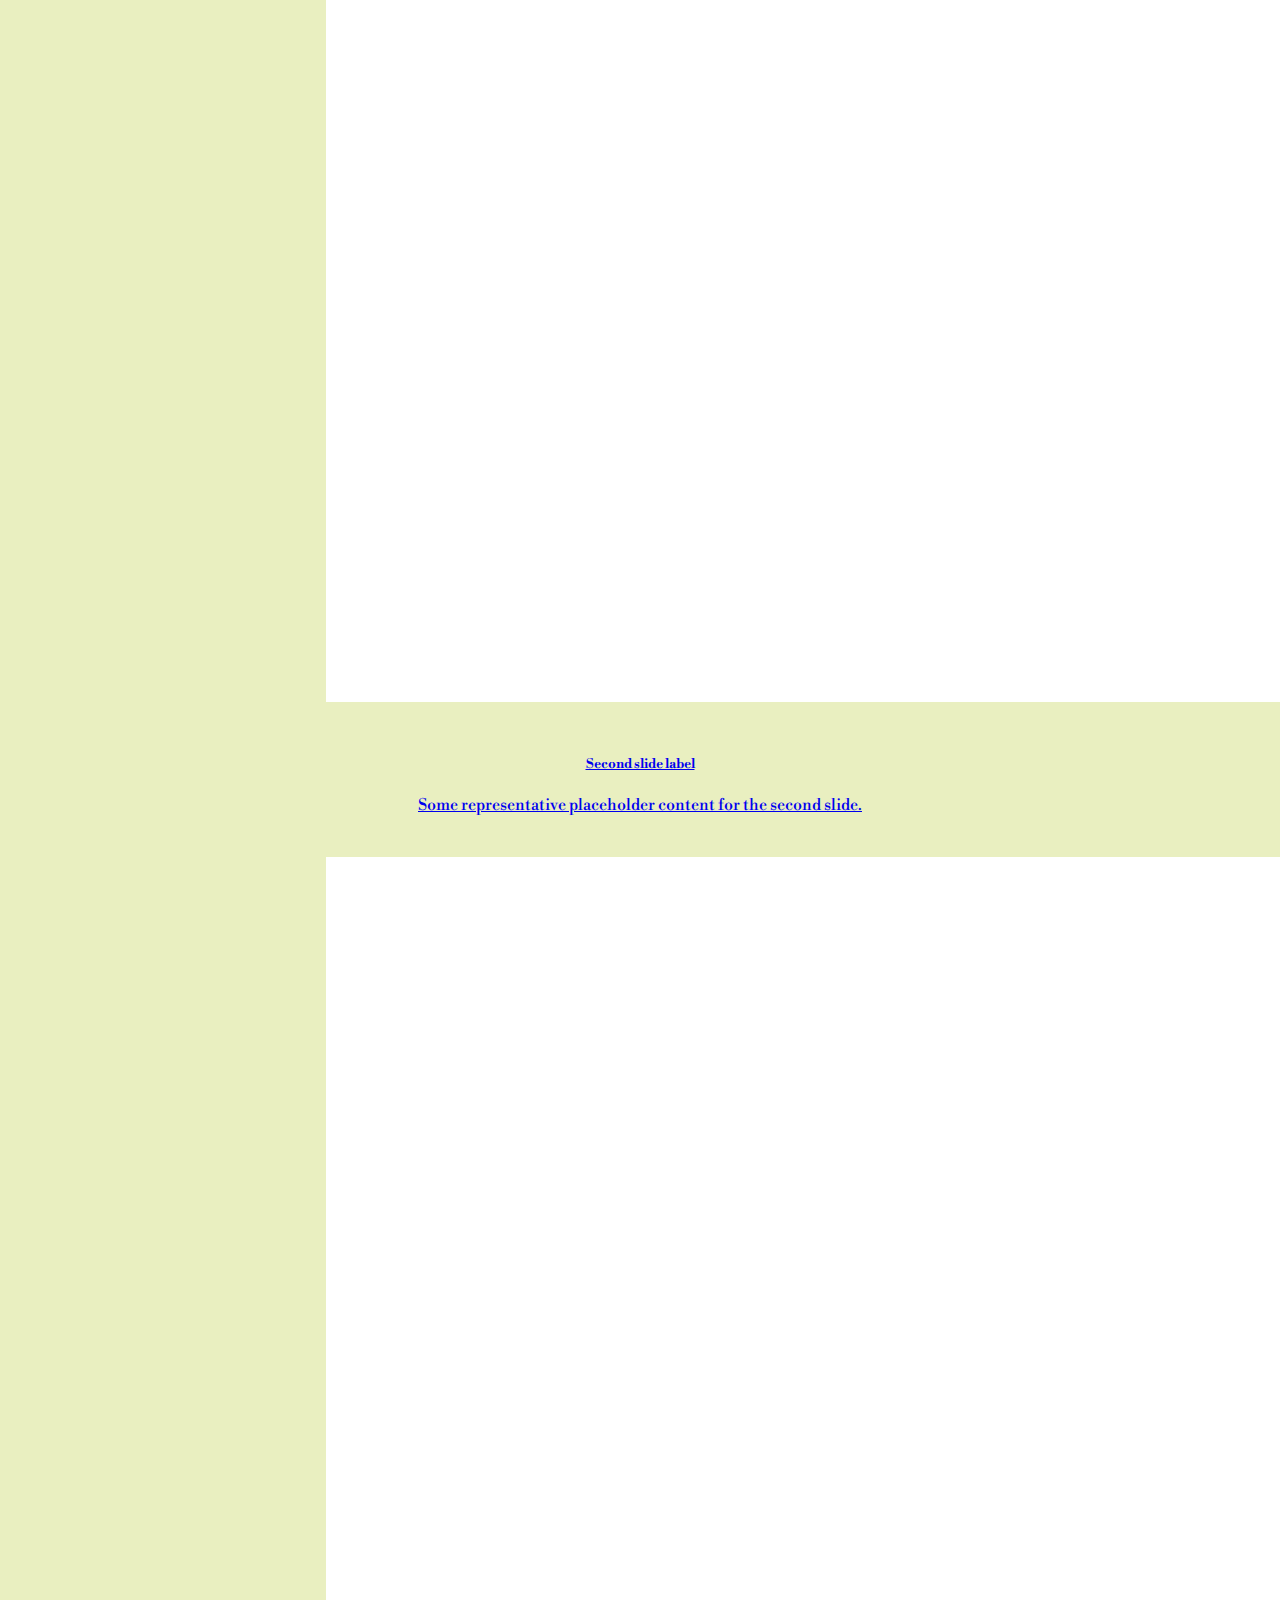
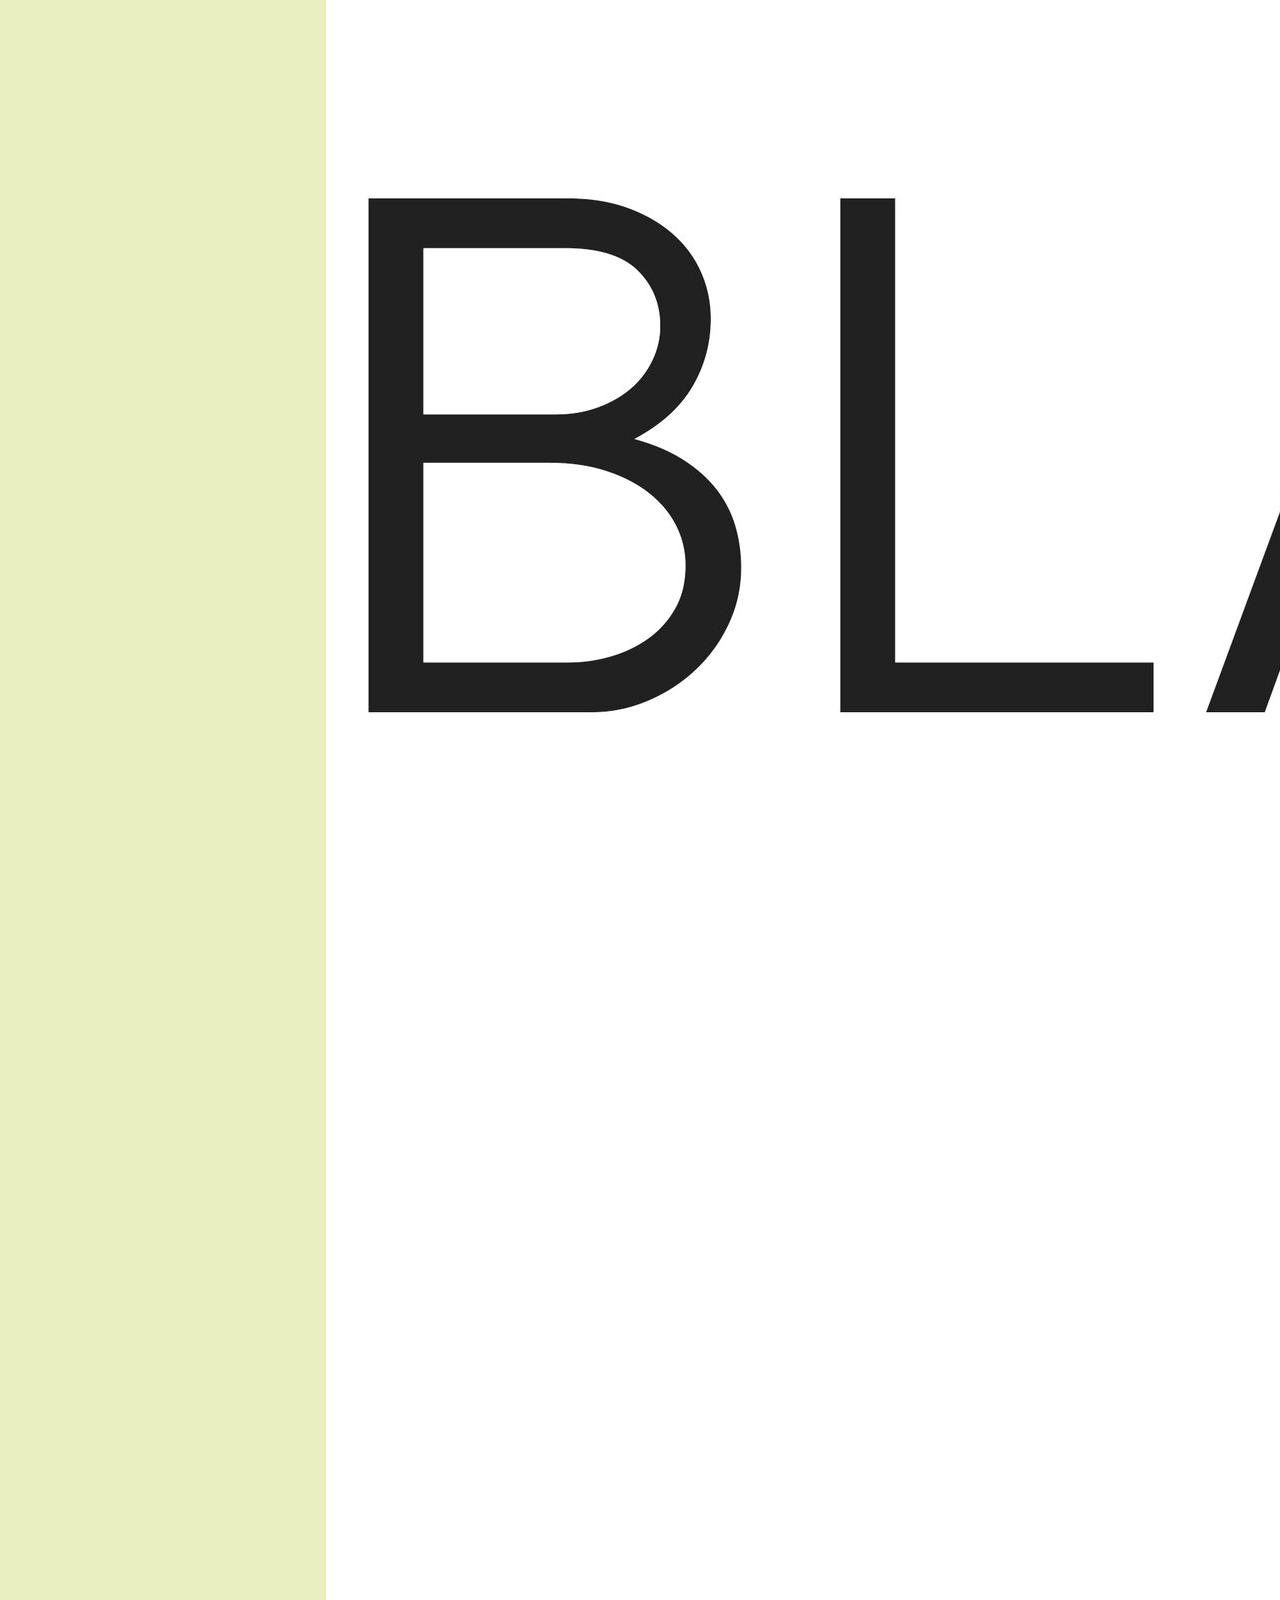
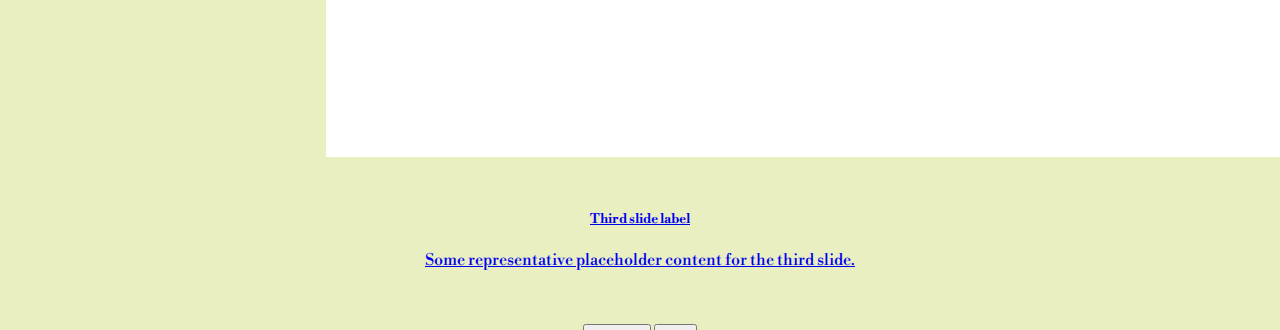
==== commit f2b39819: "date added" ====
--- a/courses.html
+++ b/courses.html
@@ -29,11 +29,15 @@
 
           <ul class="navbar-nav">
             <li class="nav-item">
-              <a class="nav-link active" aria-current="" href="#">Home</a>
+              <a class="nav-link active" aria-current="" href="index.html">Home</a>
             </li>
             <li class="nav-item">
-              <a class="nav-link" href="#fo">contact</a>
+              <a class="nav-link" href="index.html #fo">contact</a>
             </li>
+            <li class="nav-item">
+              <a class="nav-link active" href="#"><p id="time"></p></a>
+            </li>
+
           </ul>
         </div>
       </div>
@@ -92,7 +96,7 @@
 
 
 
-    <div class="three">
+  <!--<div class="three">
       <section id="fo">
         <div class="contact-me">
           <h2>Get In Touch</h2>
@@ -106,8 +110,8 @@
 
 <a id="move-to-top" class="animate filling" href="#blog"><i class="fa fa-angle-up"></i></a>
 
-
-
+-->
+<script src="index.js" charset="utf-8"></script>
 </body>
 
 </html>
--- a/css/style.css
+++ b/css/style.css
@@ -105,7 +105,14 @@
 .headline {
   padding-top: 60px;
 }
+.message {
+  position: absolute;
+  right: 0;
 
+}
+#time{
+  margin-bottom: 0;
+}
 @media (max-width:620px) {
   .mountain {
     width: 350px;
@@ -147,4 +154,7 @@
     height: 14%;
     width: 14%;
   }
+  #time{
+    display: none;
+  }
 }
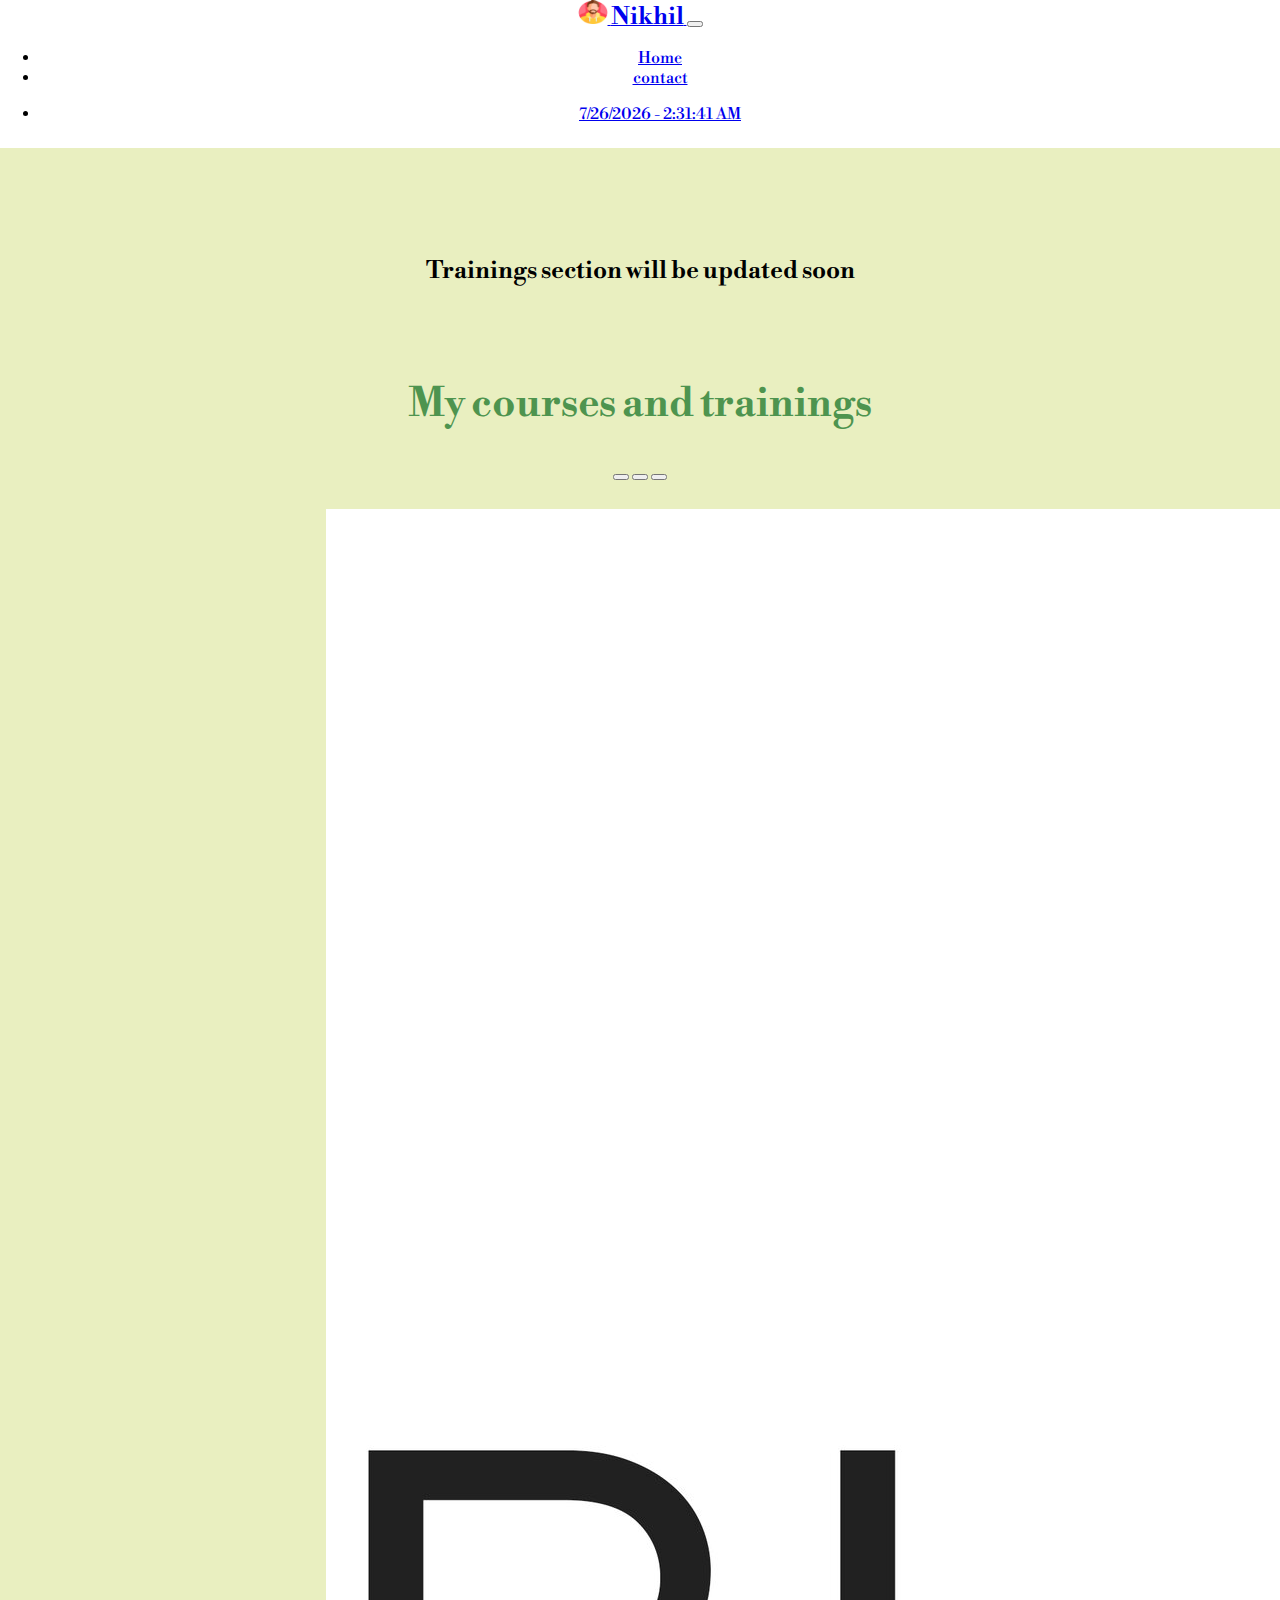
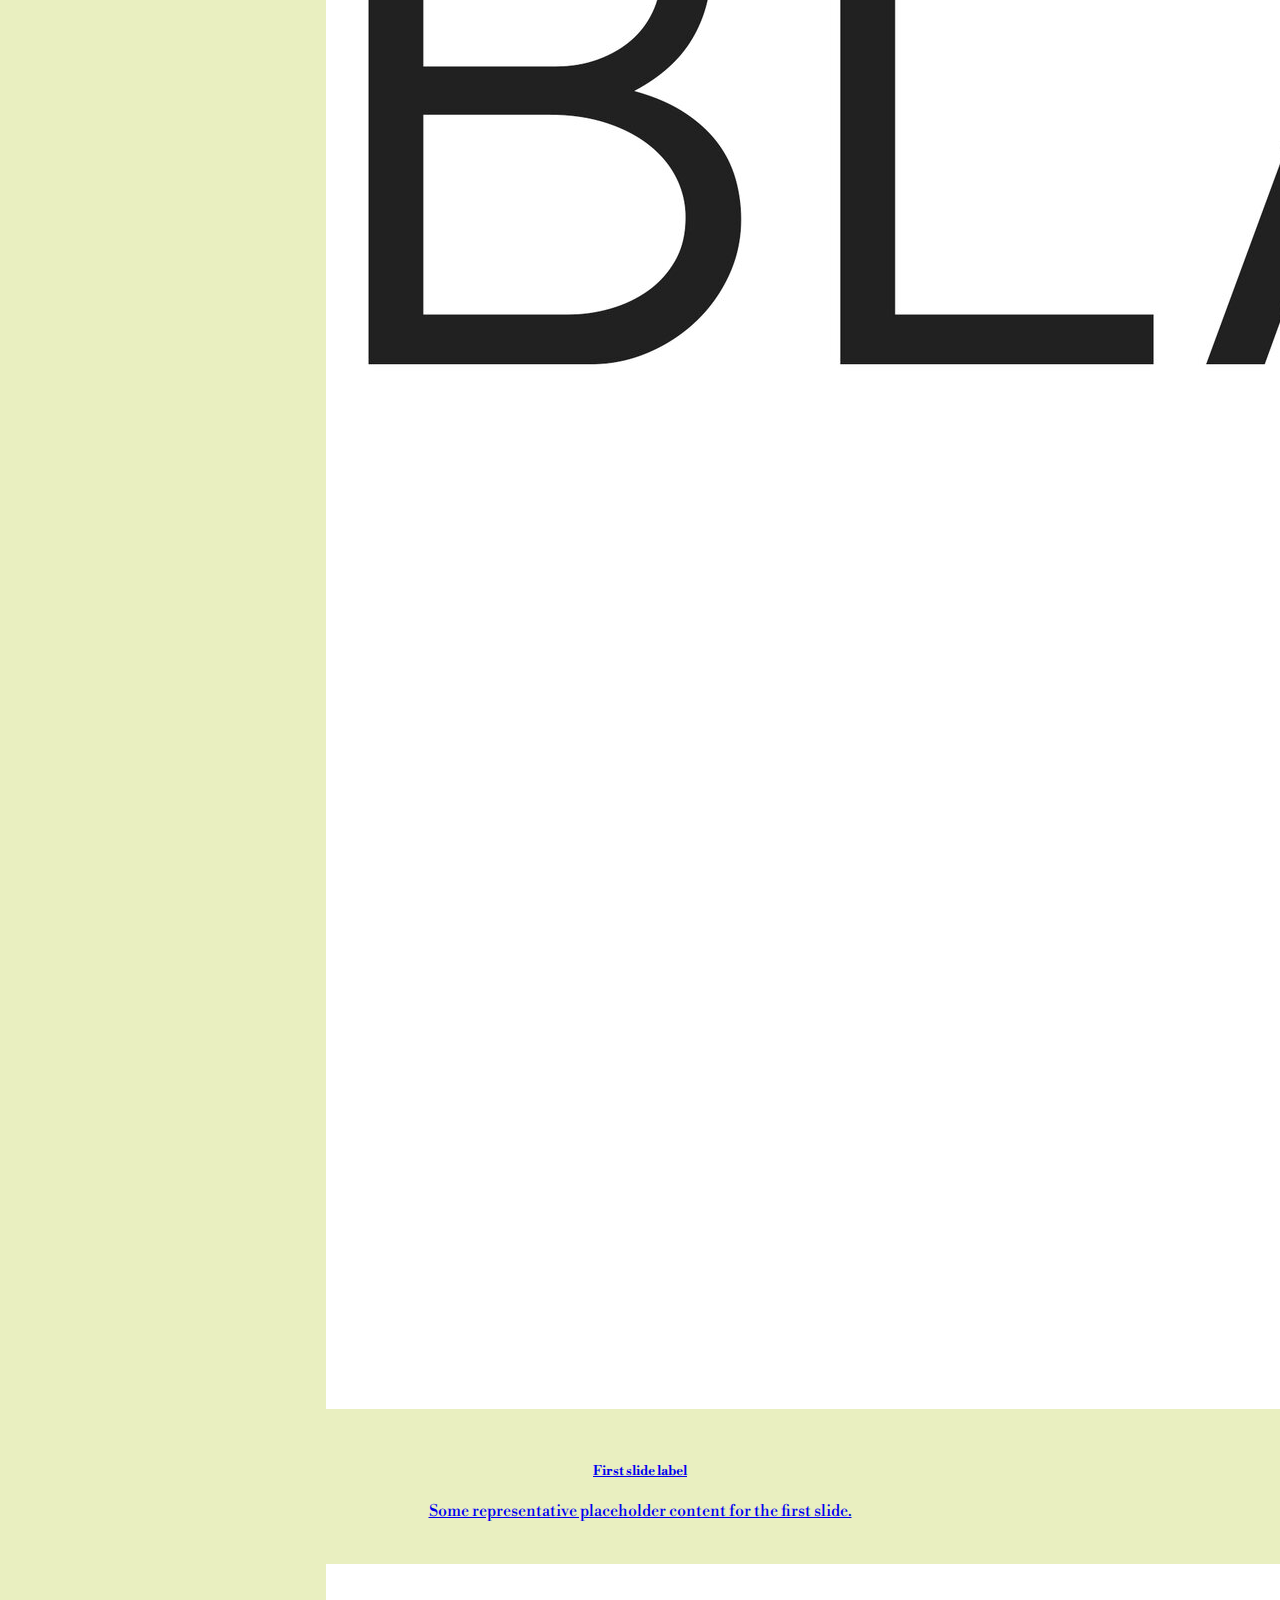
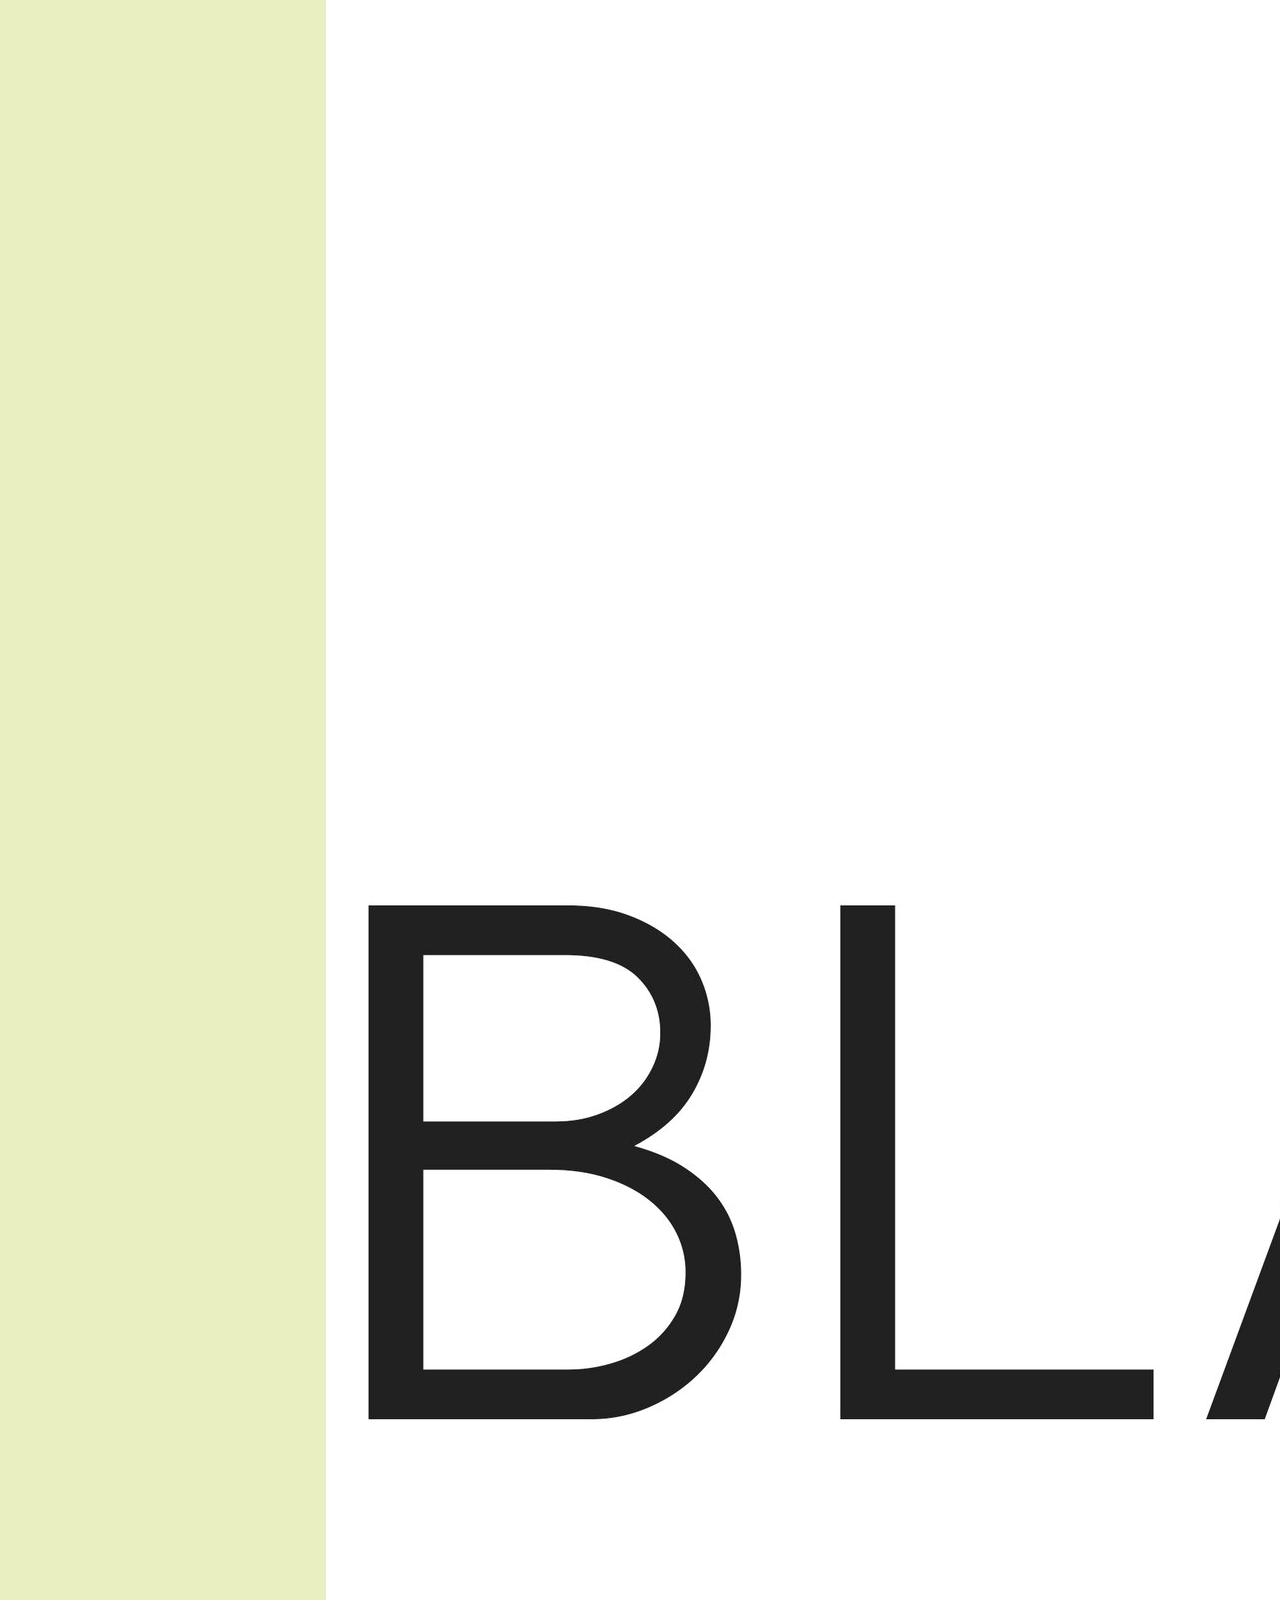
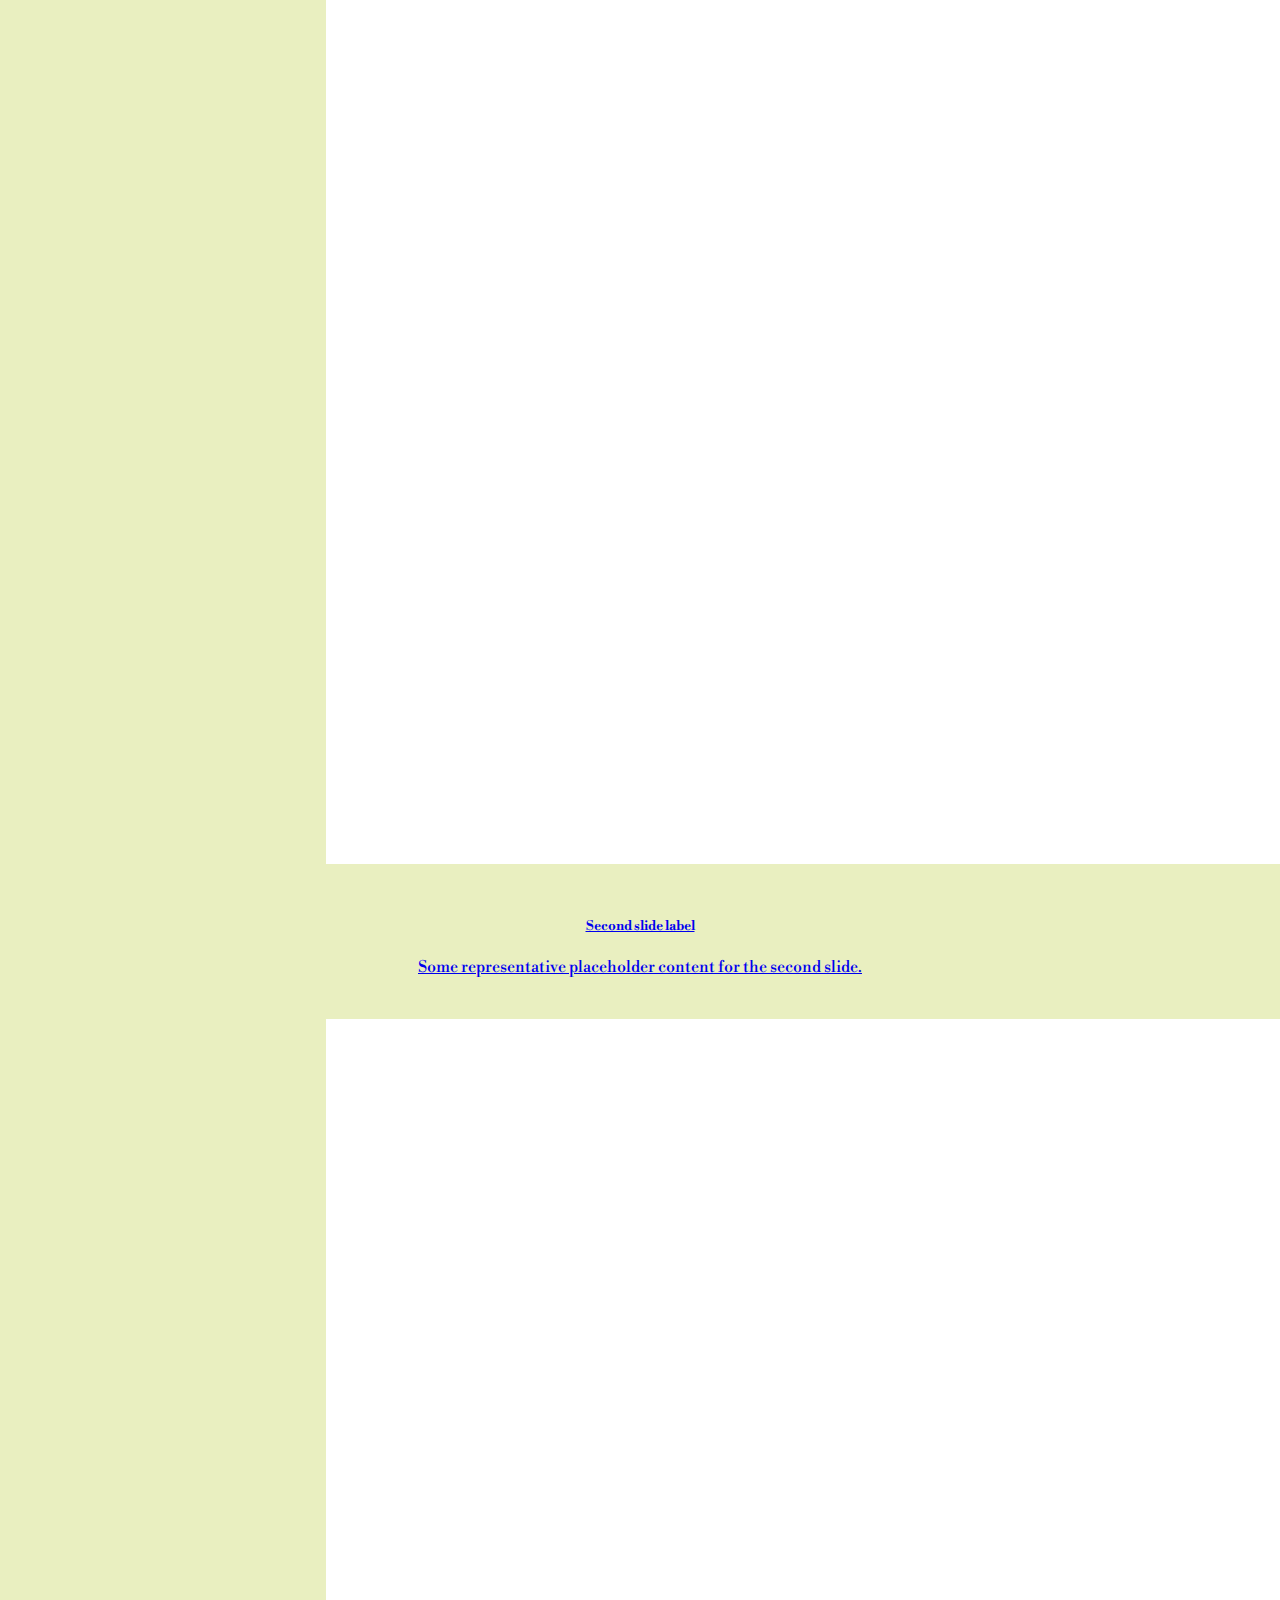
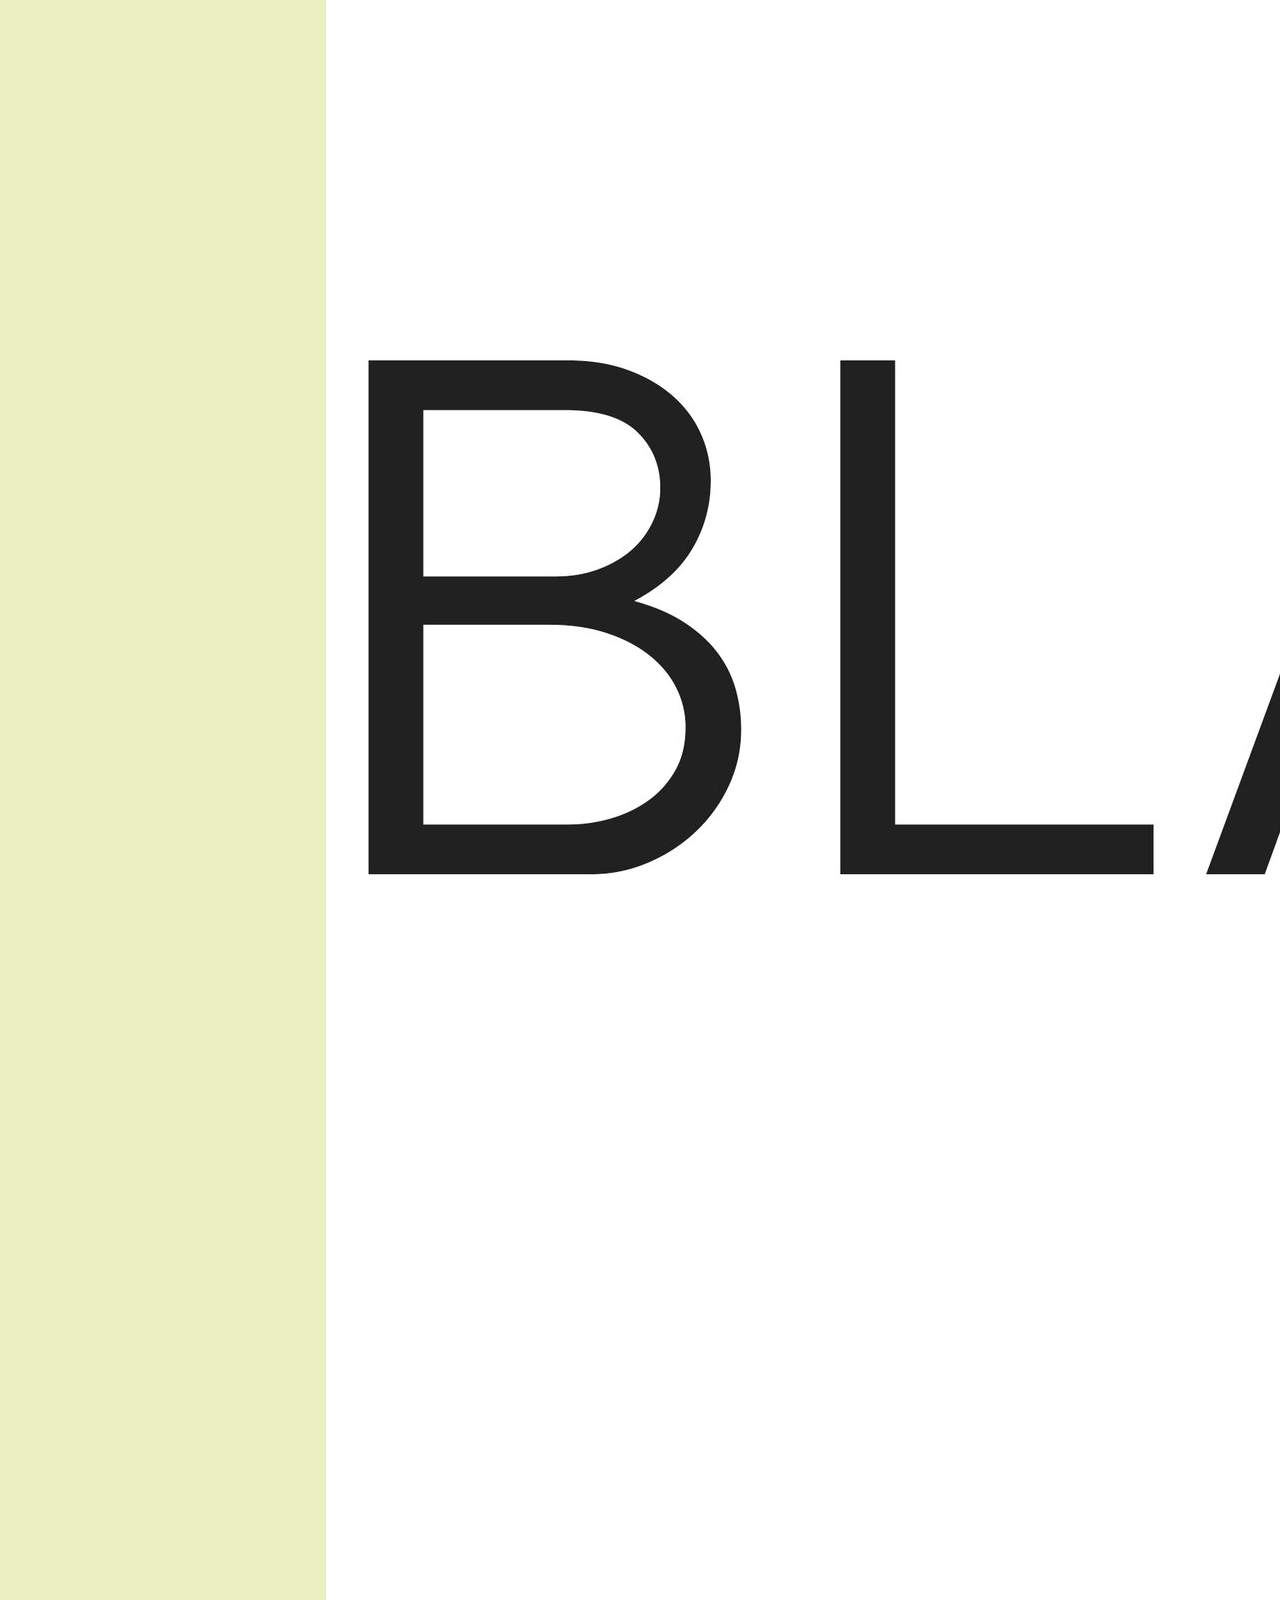
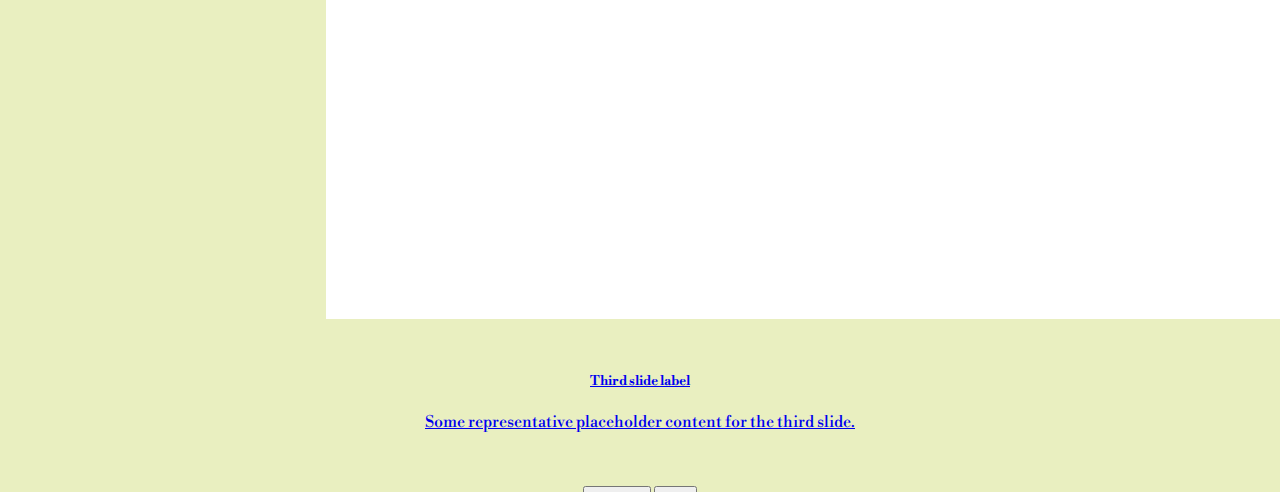
==== commit 707575b7: "small resposive alterations" ====
--- a/courses.html
+++ b/courses.html
@@ -38,12 +38,14 @@
               <a class="nav-link active" href="#"><p id="time"></p></a>
             </li>
 
+
           </ul>
         </div>
       </div>
     </nav>
   </div>
     <div class="project-one">
+      <p class="highlight padding108top">Trainings section will be updated soon</p>
       <h2 class="headline">My courses and trainings</h2>
       <div id="carouselExampleDark" class="carousel carousel-dark slide" data-bs-ride="carousel" data-bs-pause="false" data-bs-touch="true">
         <div class="carousel-indicators">
--- a/css/style.css
+++ b/css/style.css
@@ -41,12 +41,16 @@
 .cloud1 {
   position: absolute;
   top: 71px;
-  right: 300px
+  right: 300px;
+  height: 73px;
+  width: 183px;
 }
 
 .cloud2 {
   position: absolute;
   left: 300px;
+  height: 73px;
+  width: 183px;
 }
 
 .icons {
@@ -113,6 +117,21 @@
 #time{
   margin-bottom: 0;
 }
+.button:hover{
+  border: none;
+}
+.contactgif:hover{
+  height: 6%;
+  width:6%;
+}
+.skillicon:hover{
+  height: 8%;
+  width: 8%;
+}
+.padding108top{
+  padding-top: 108px;
+}
+/*size condition---------------------------------------------------------------*/
 @media (max-width:620px) {
   .mountain {
     width: 350px;
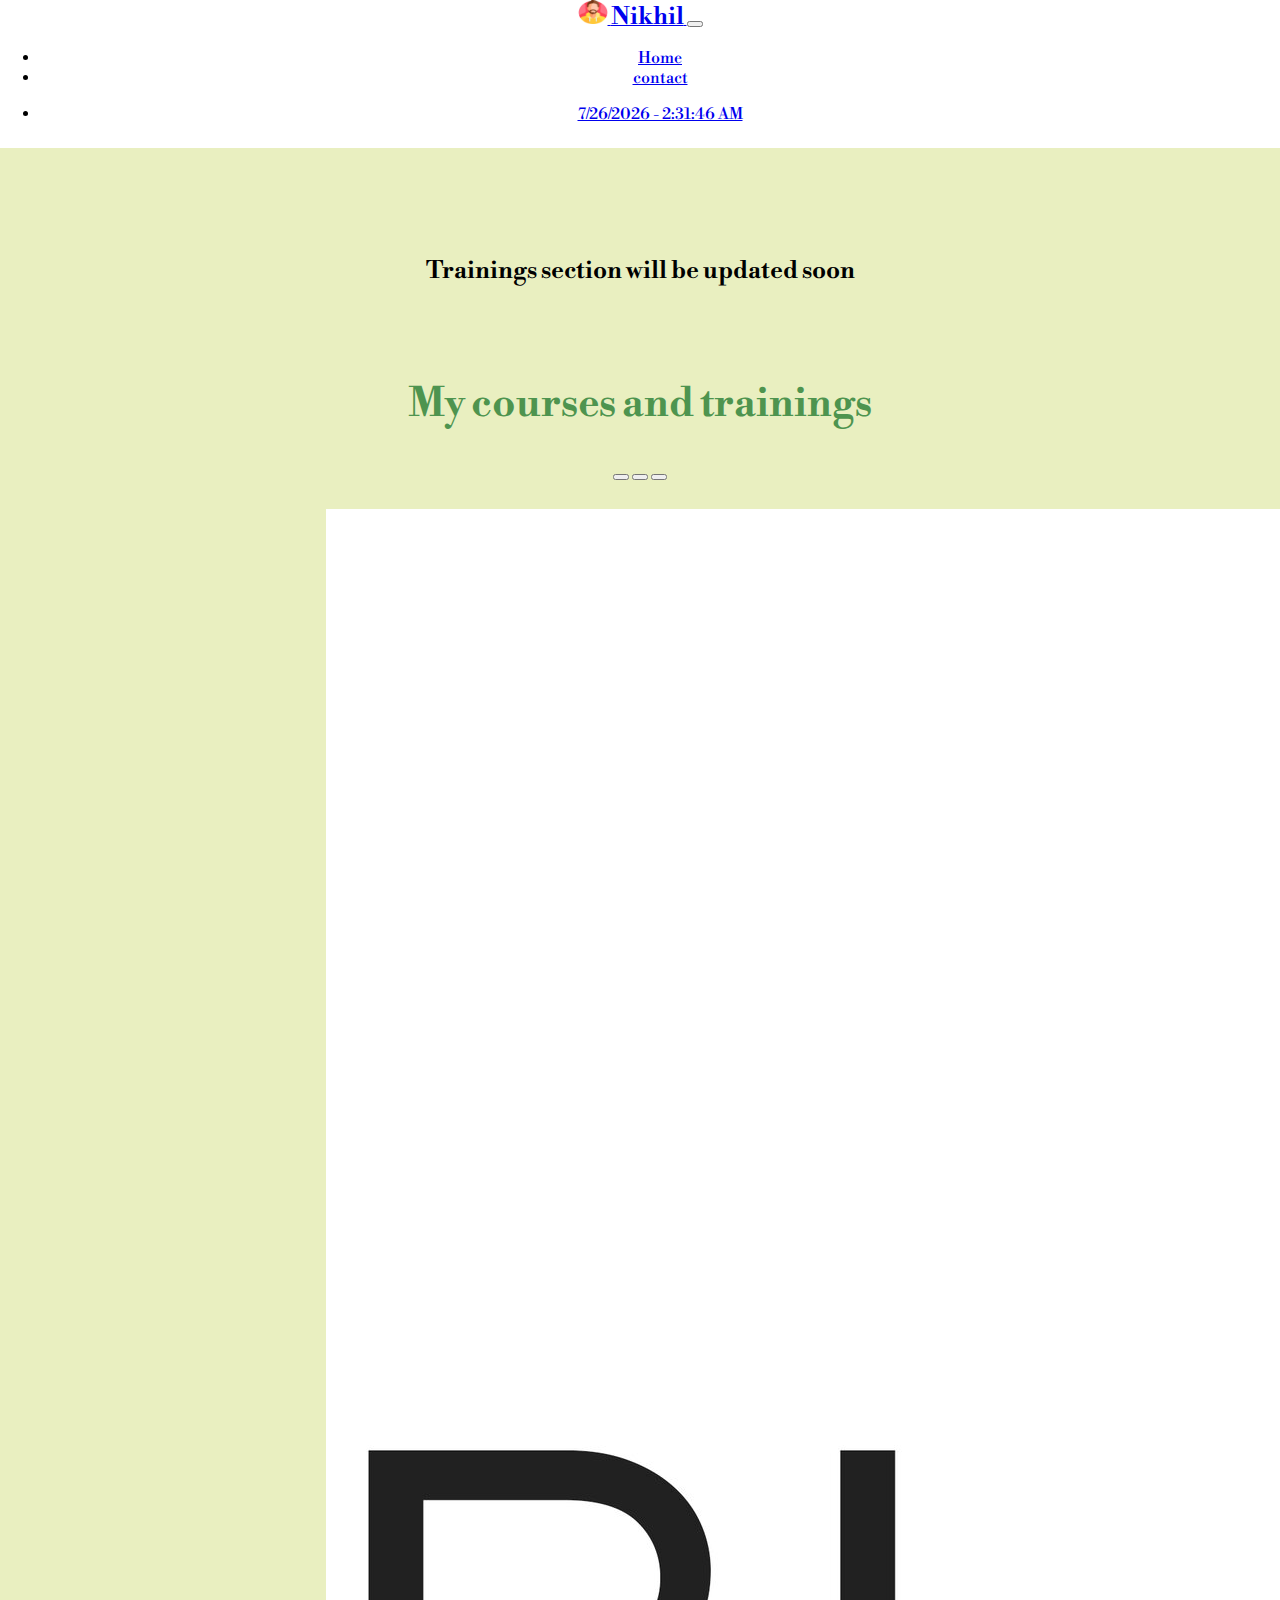
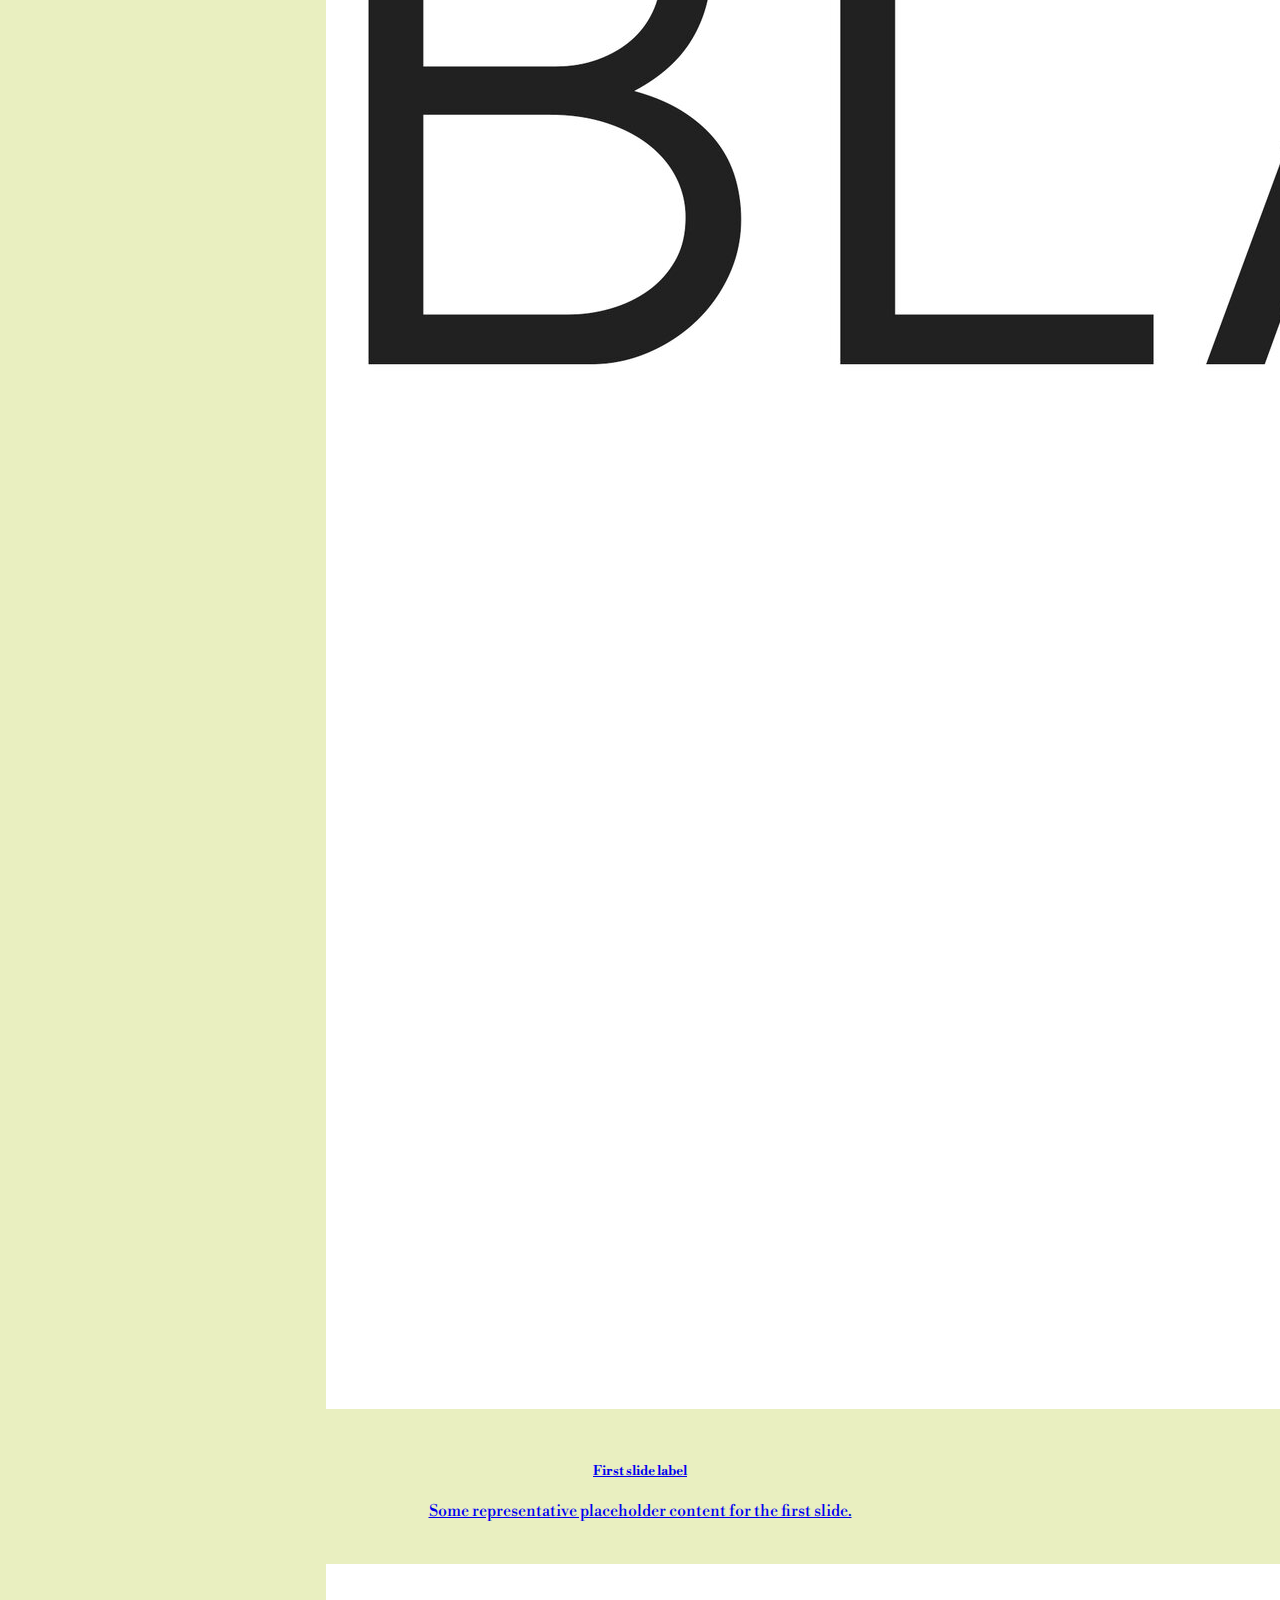
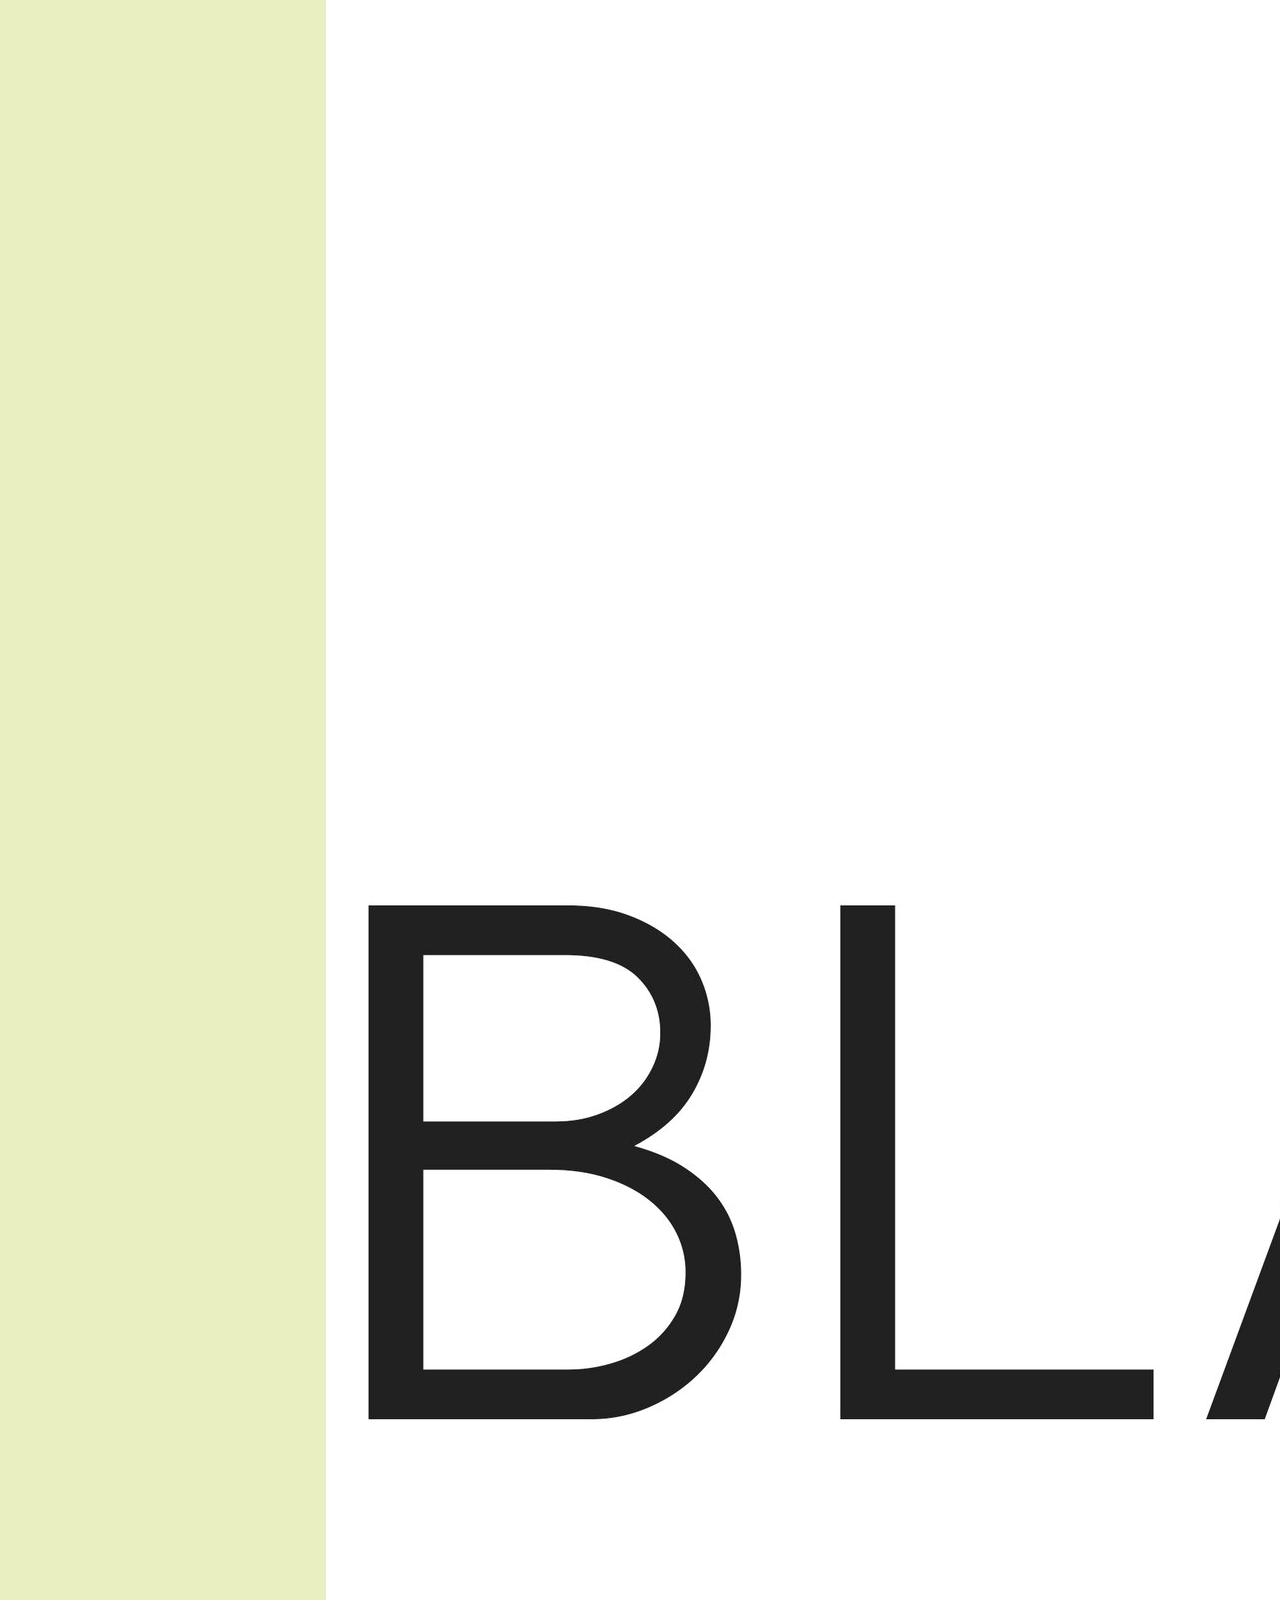
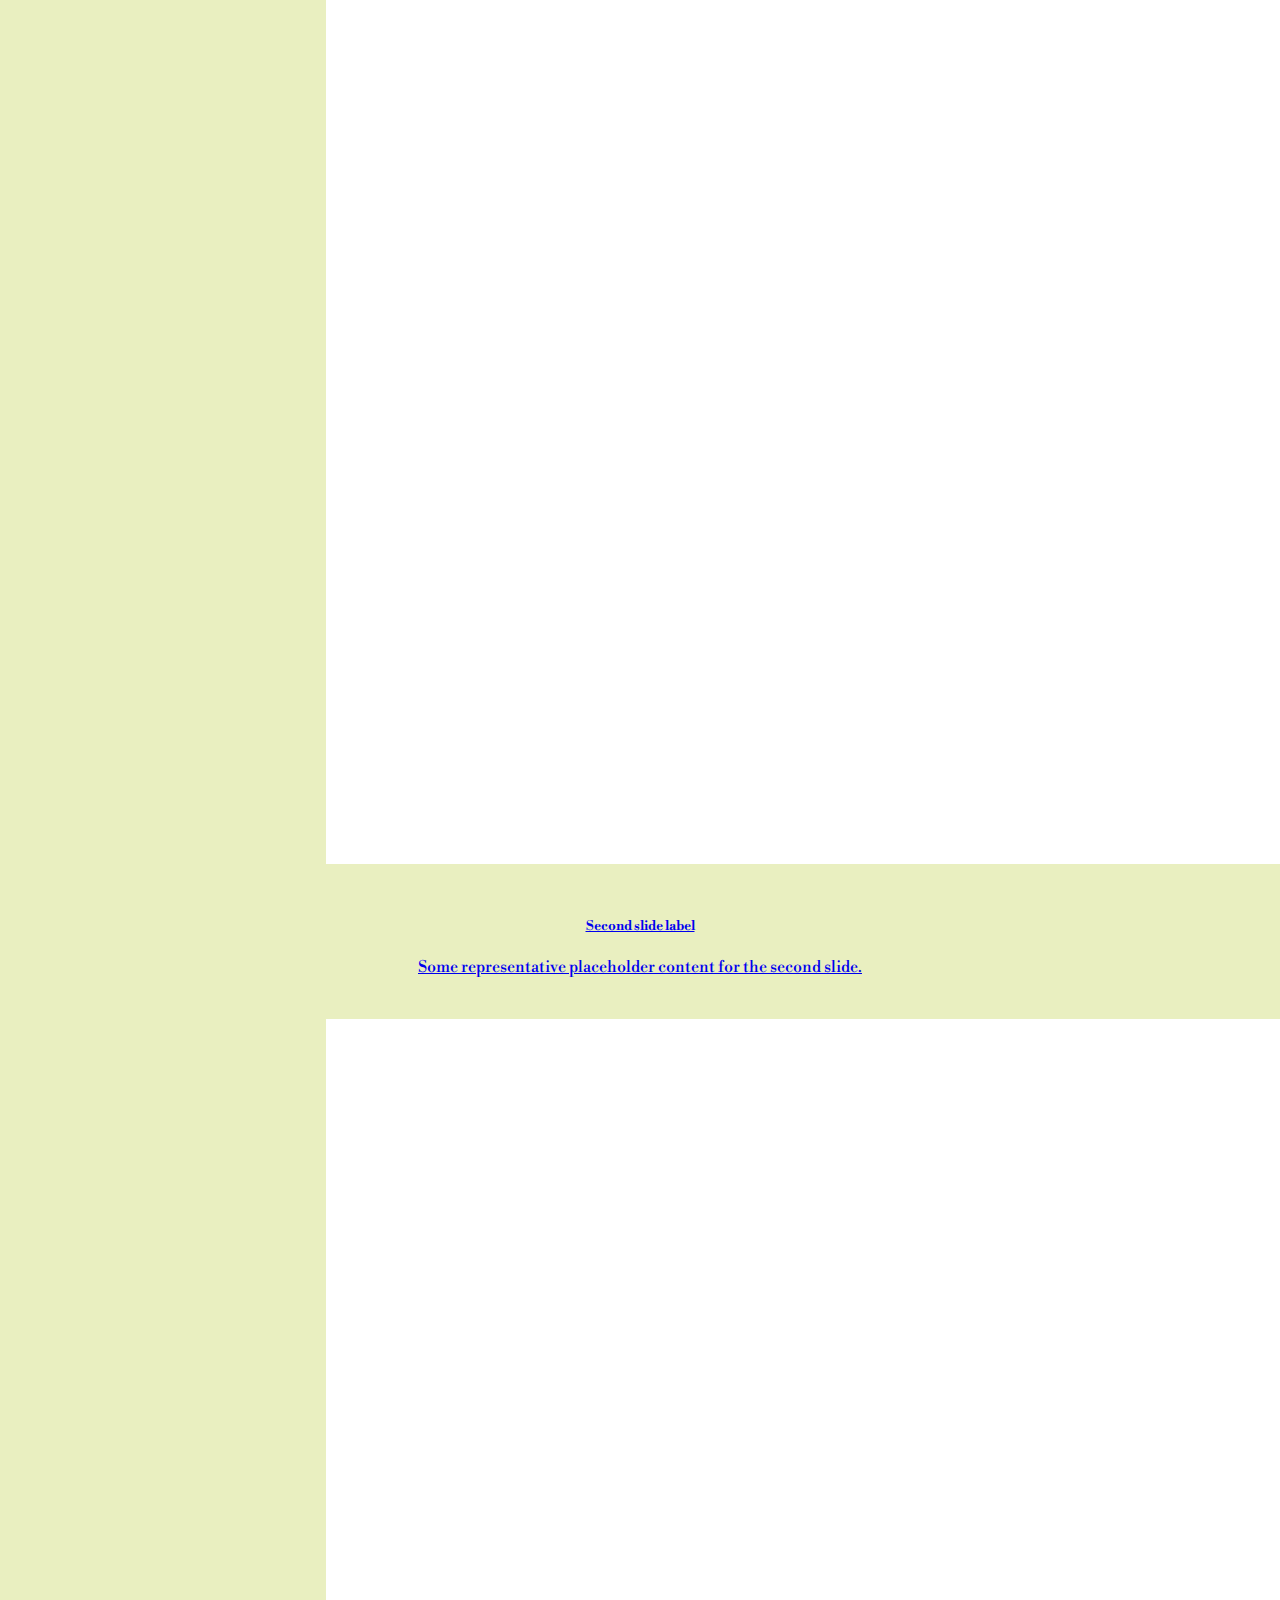
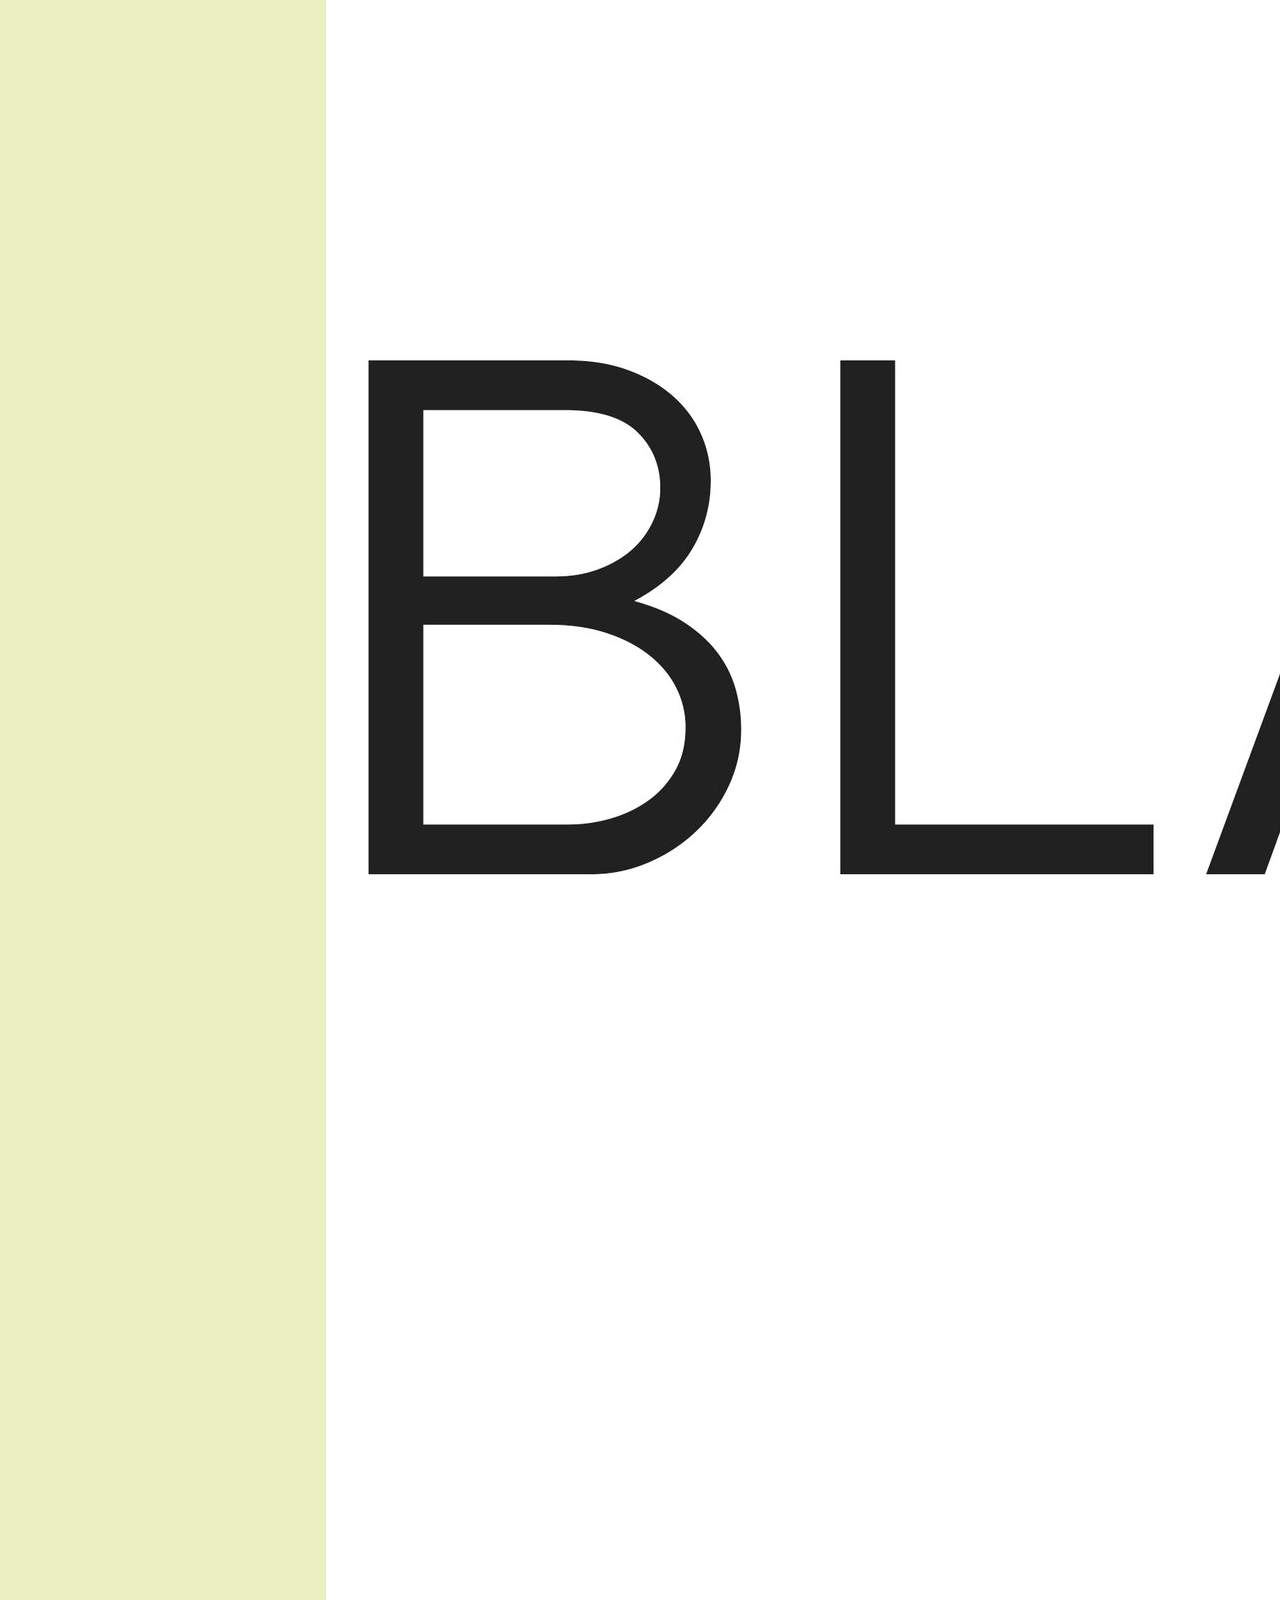
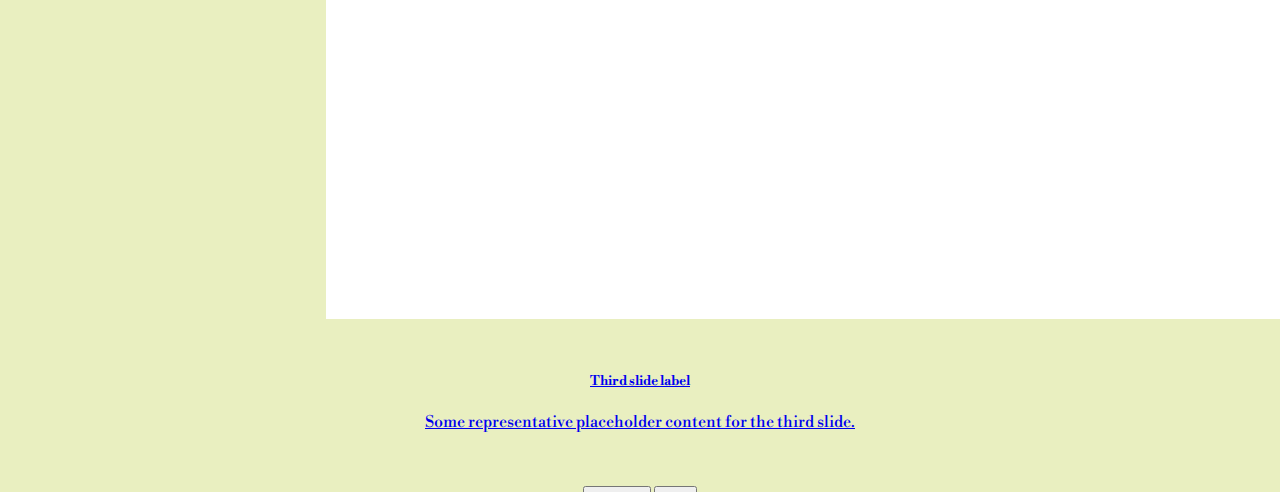
==== commit d35ab7f2: "Update courses.html" ====
--- a/courses.html
+++ b/courses.html
@@ -3,6 +3,7 @@
 
 <head>
   <meta charset="utf-8">
+  <meta name="viewport" content="width=device-width, initial-scale=1" />
   <title>Trainings</title>
   <link href="https://cdn.jsdelivr.net/npm/bootstrap@5.1.3/dist/css/bootstrap.min.css" rel="stylesheet" integrity="sha384-1BmE4kWBq78iYhFldvKuhfTAU6auU8tT94WrHftjDbrCEXSU1oBoqyl2QvZ6jIW3" crossorigin="anonymous">
   <script src="https://cdn.jsdelivr.net/npm/bootstrap@5.1.3/dist/js/bootstrap.bundle.min.js" integrity="sha384-ka7Sk0Gln4gmtz2MlQnikT1wXgYsOg+OMhuP+IlRH9sENBO0LRn5q+8nbTov4+1p" crossorigin="anonymous"></script>
--- a/css/style.css
+++ b/css/style.css
@@ -22,6 +22,7 @@
   right: 0;
   left: 0;
   bottom: 0;
+ 
 }
 
 .one {
@@ -131,8 +132,45 @@
 .padding108top{
   padding-top: 108px;
 }
+#upbutton {
+  display: inline-block;
+  background-color: #000000;
+  width: 50px;
+  height: 50px;
+  text-align: center;
+  border-radius: 4px;
+  position: fixed;
+  bottom: 30px;
+  right: 30px;
+  transition: background-color .3s,
+    opacity .5s, visibility .5s;
+  opacity: 0;
+  visibility: hidden;
+  z-index: 1000;
+}
+#upbutton::after {
+  content: "\f077";
+  font-family: FontAwesome;
+  font-weight: normal;
+  font-style: normal;
+  font-size: 2em;
+  line-height: 50px;
+  color: #fff;
+}
+#upbutton:hover {
+  cursor: pointer;
+  background-color: #333;
+}
+#upbutton:active {
+  background-color: #555;
+}
+#upbutton.show {
+  opacity: 1;
+  visibility: visible;
+}
+
 /*size condition---------------------------------------------------------------*/
-@media (max-width:620px) {
+@media  (max-width:620px) {
   .mountain {
     width: 350px;
   }
@@ -176,4 +214,17 @@
   #time{
     display: none;
   }
-}
+  .toasti{
+    display: none;
+  }
+  .scroll {
+-webkit-overflow-scrolling: touch;
+overflow: auto;
+width: 100%;
+
+height: 100px;
+
+
+
+}
+}
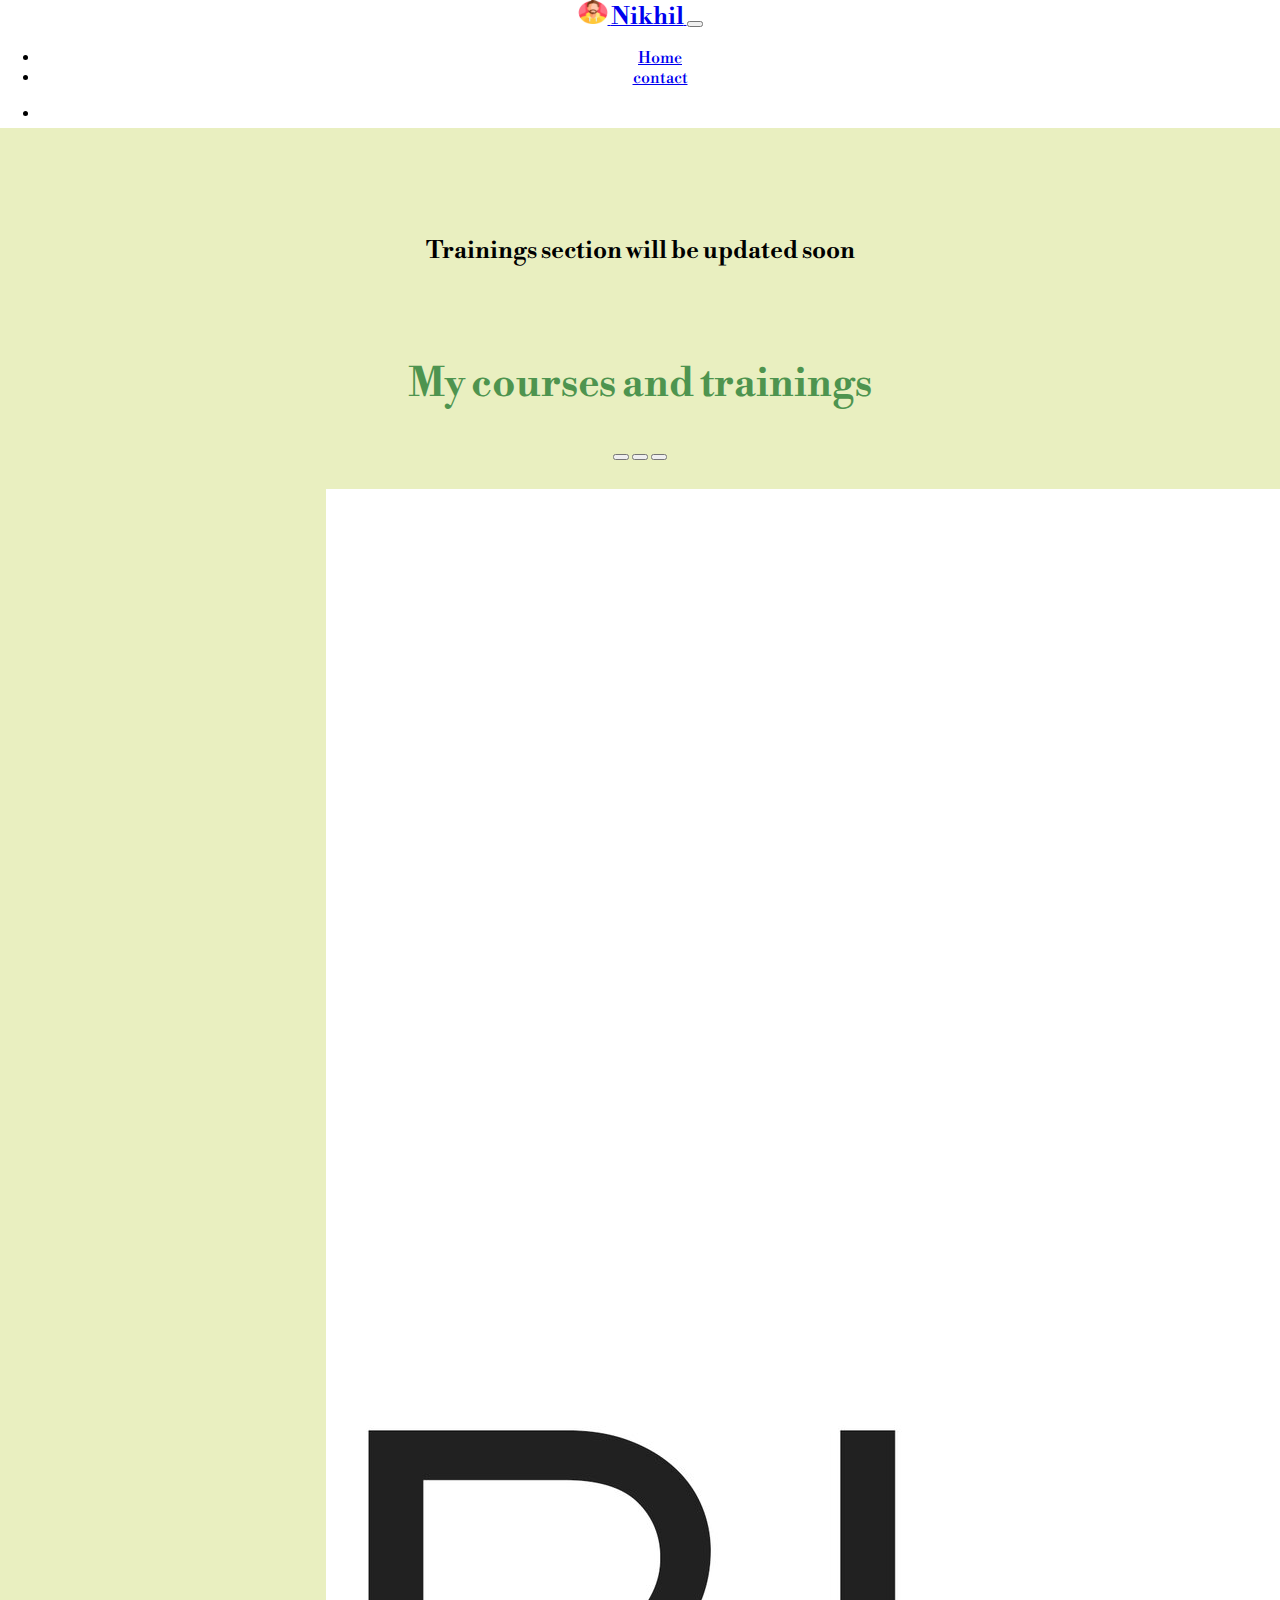
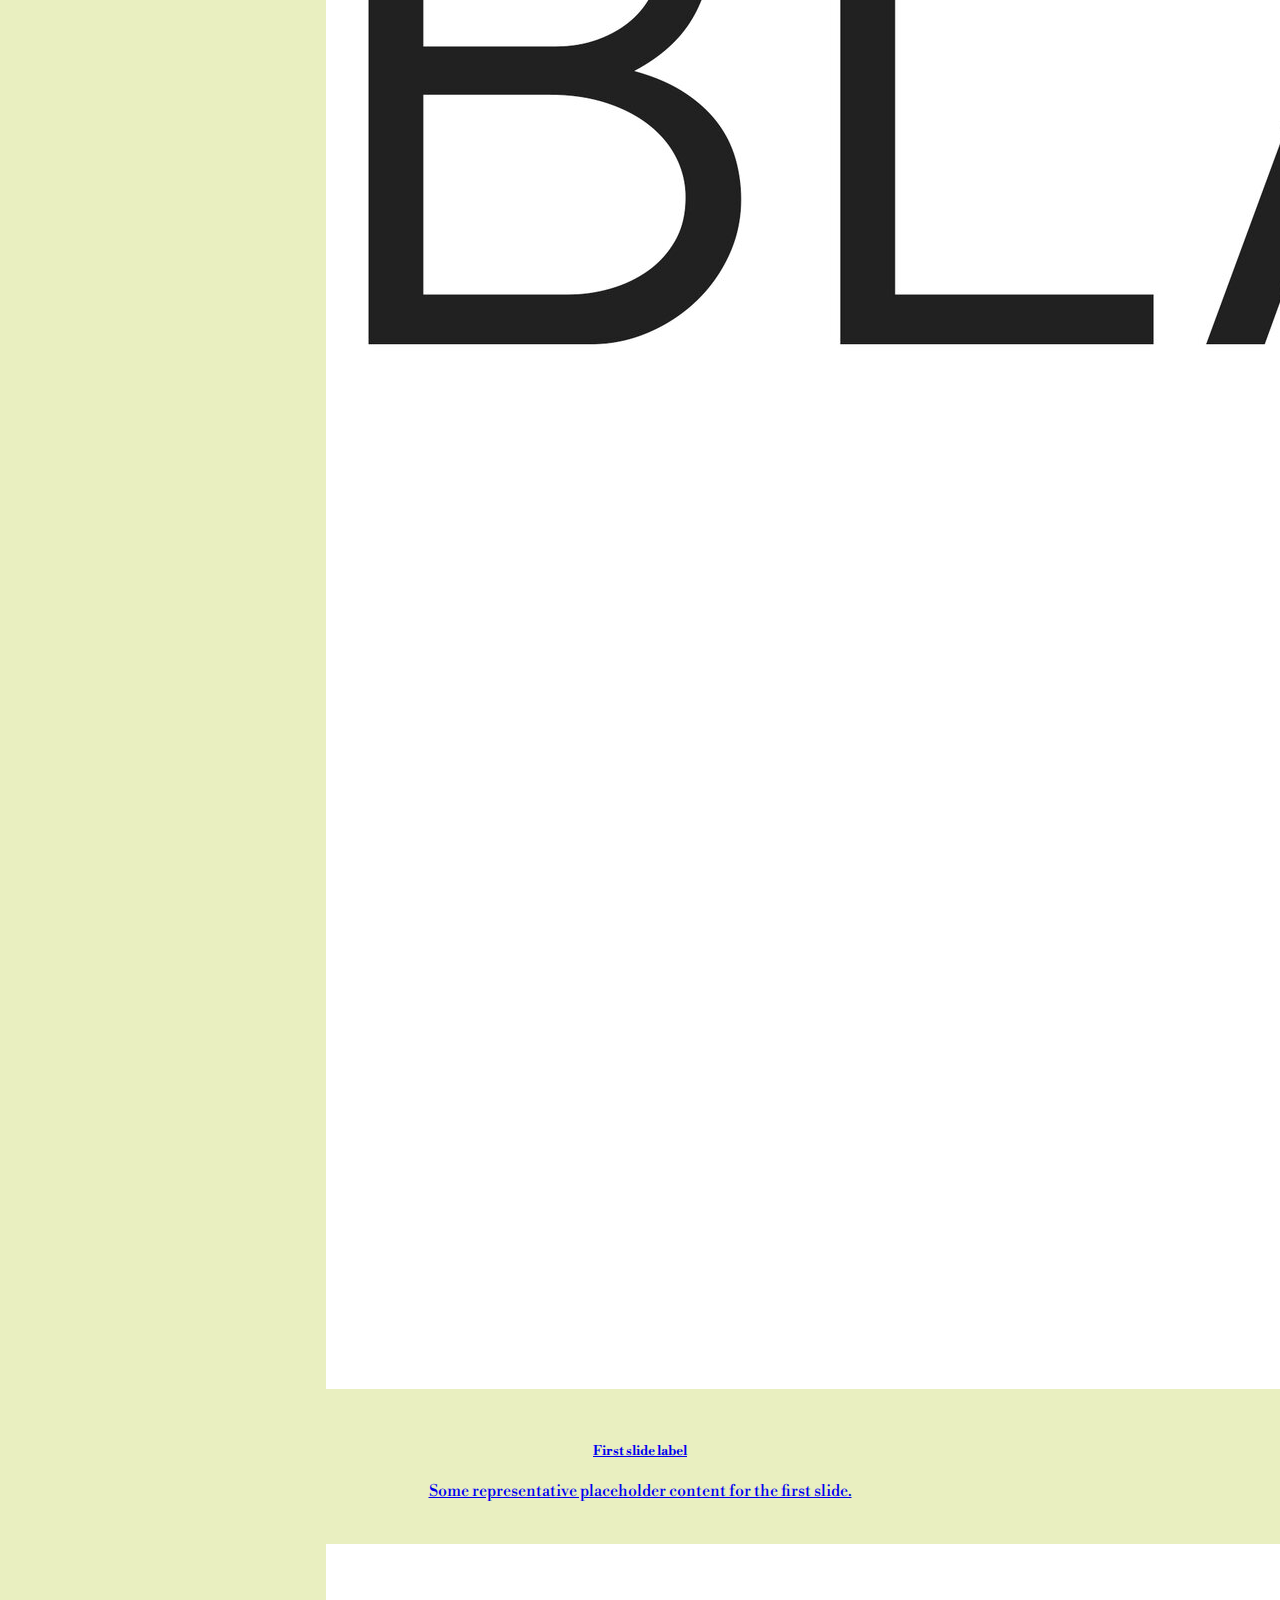
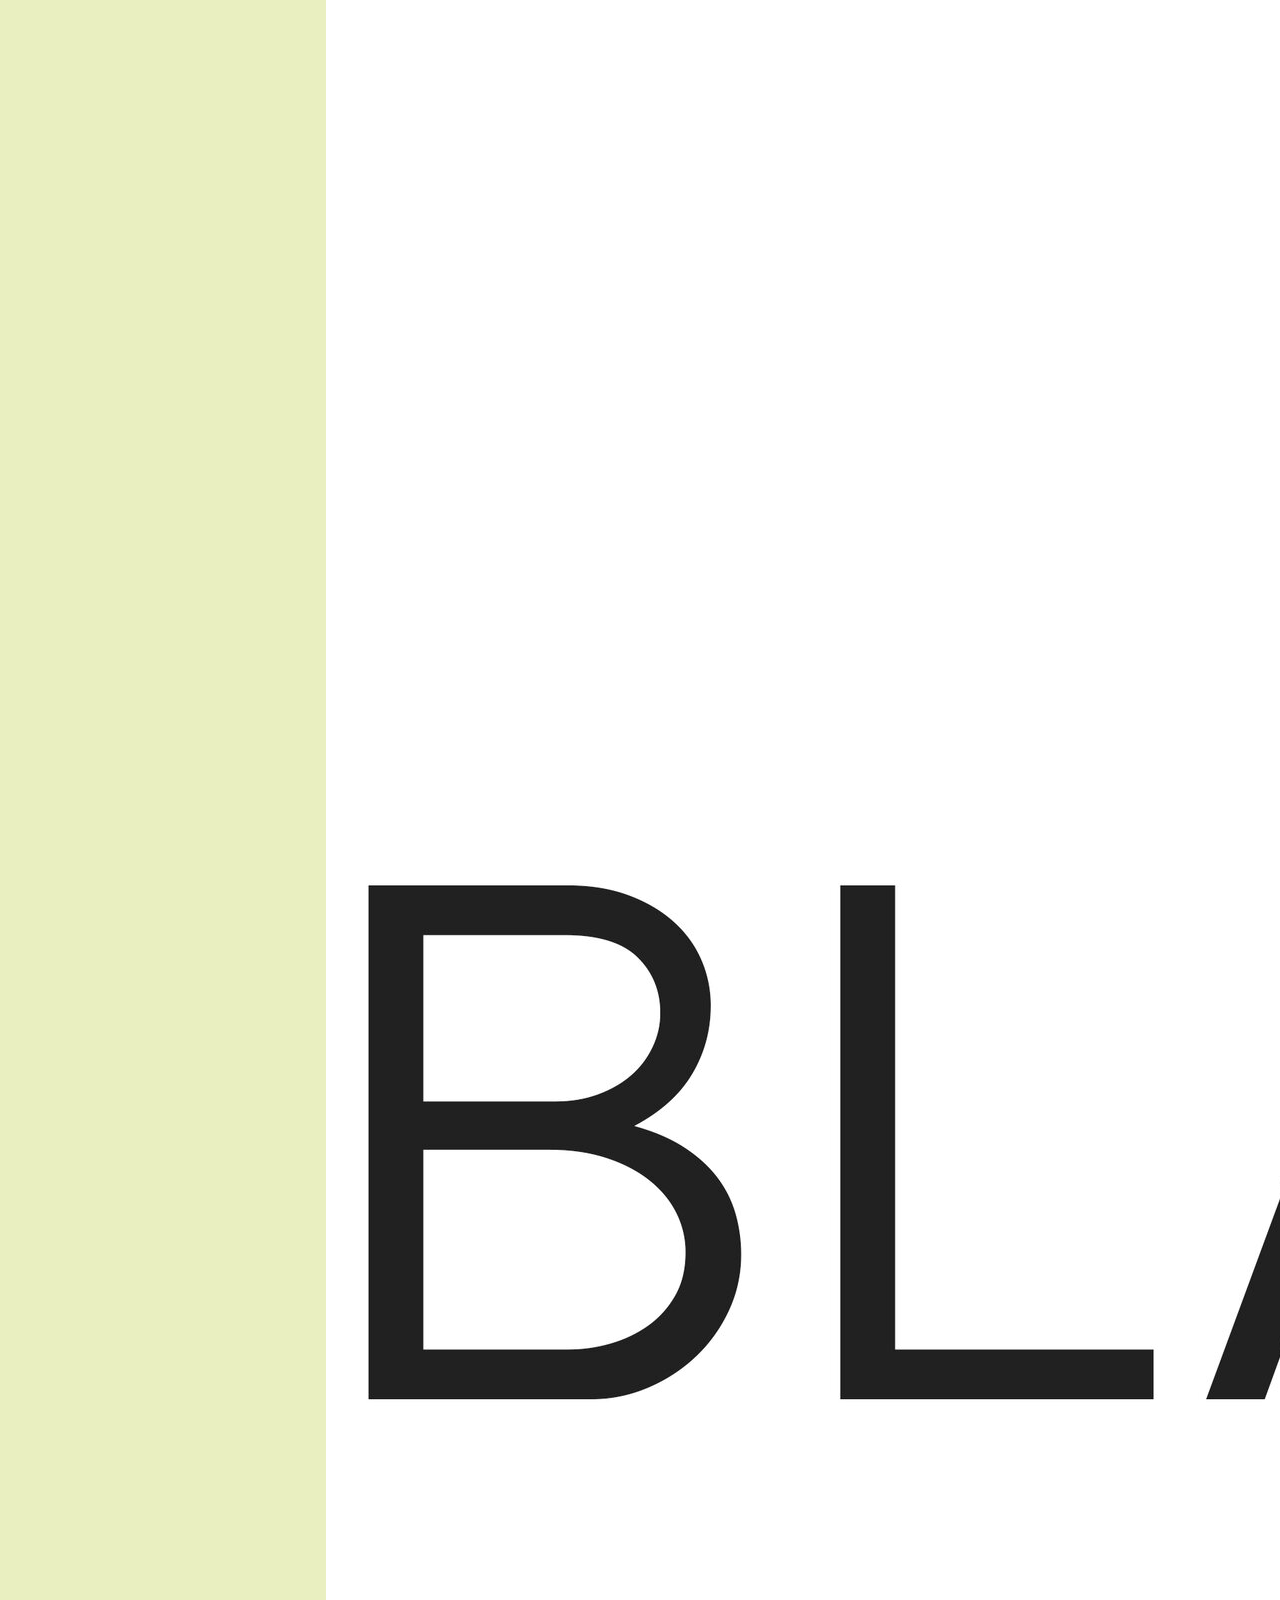
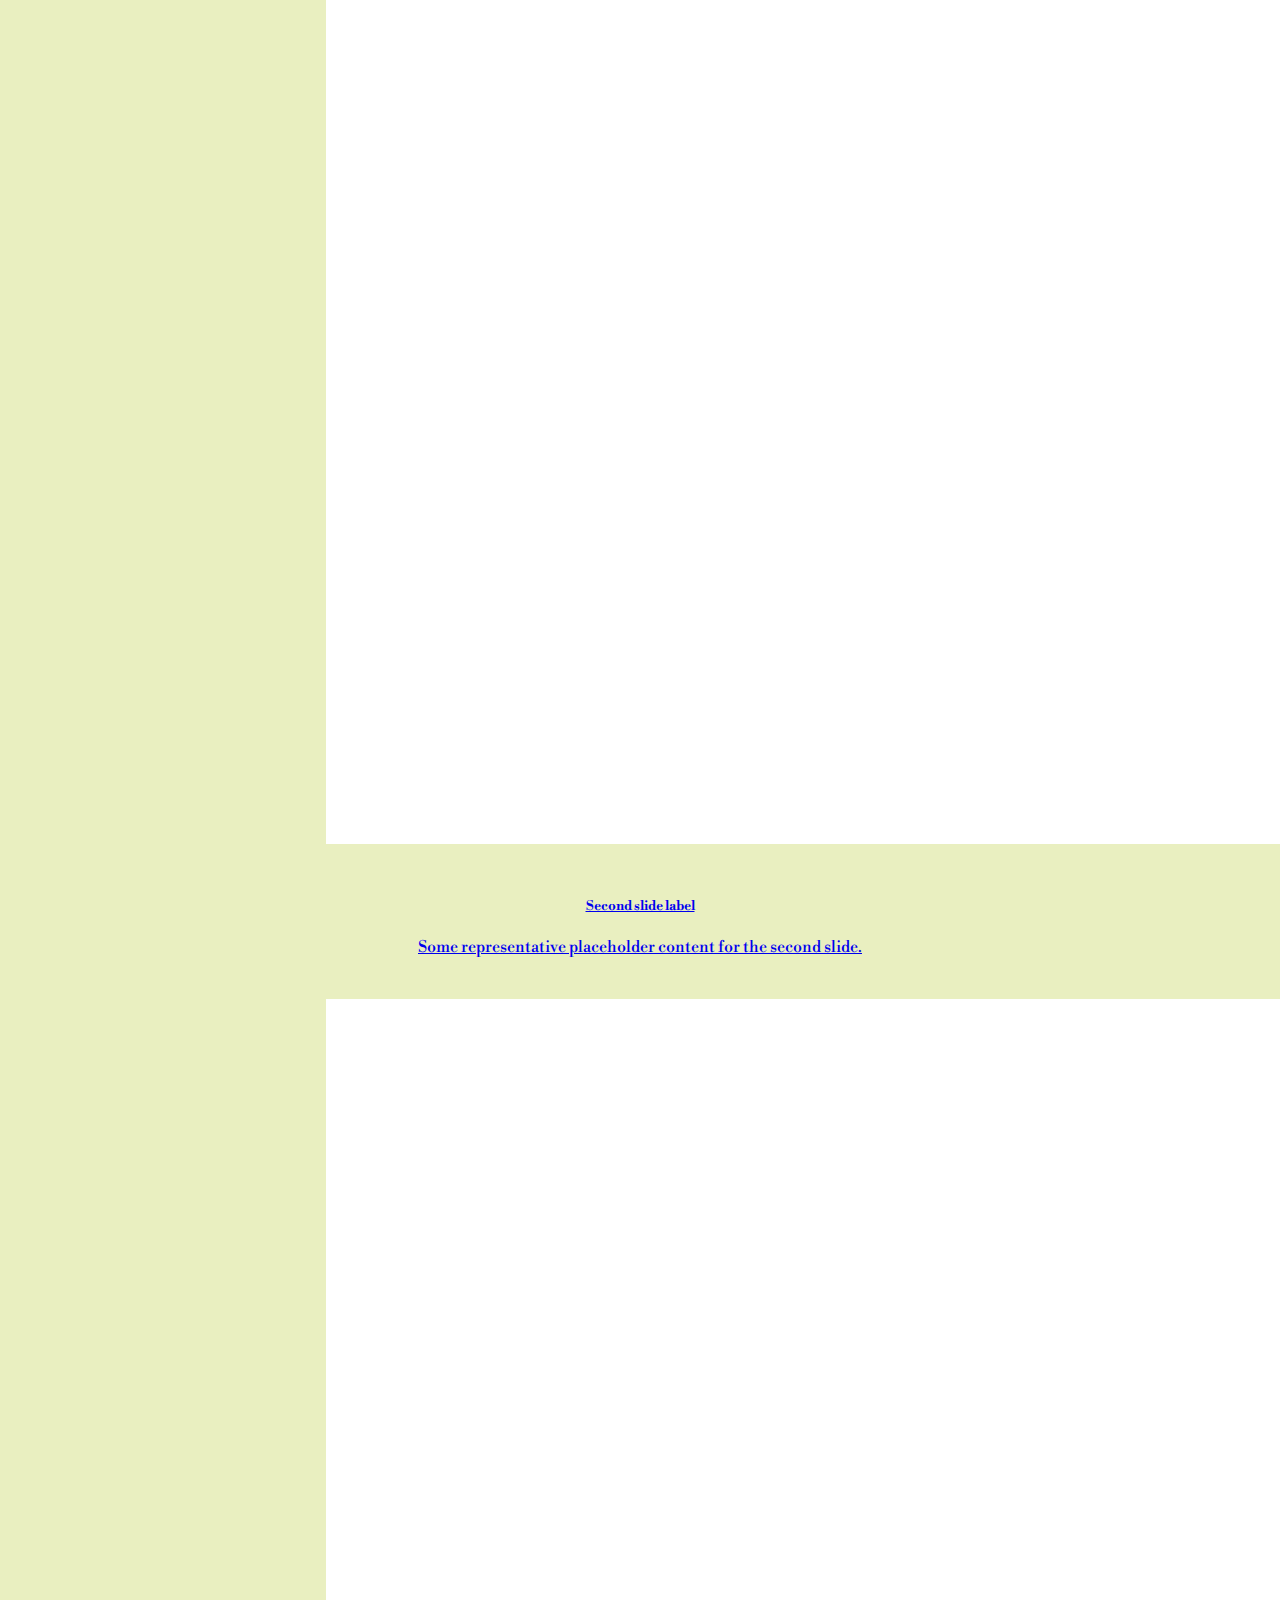
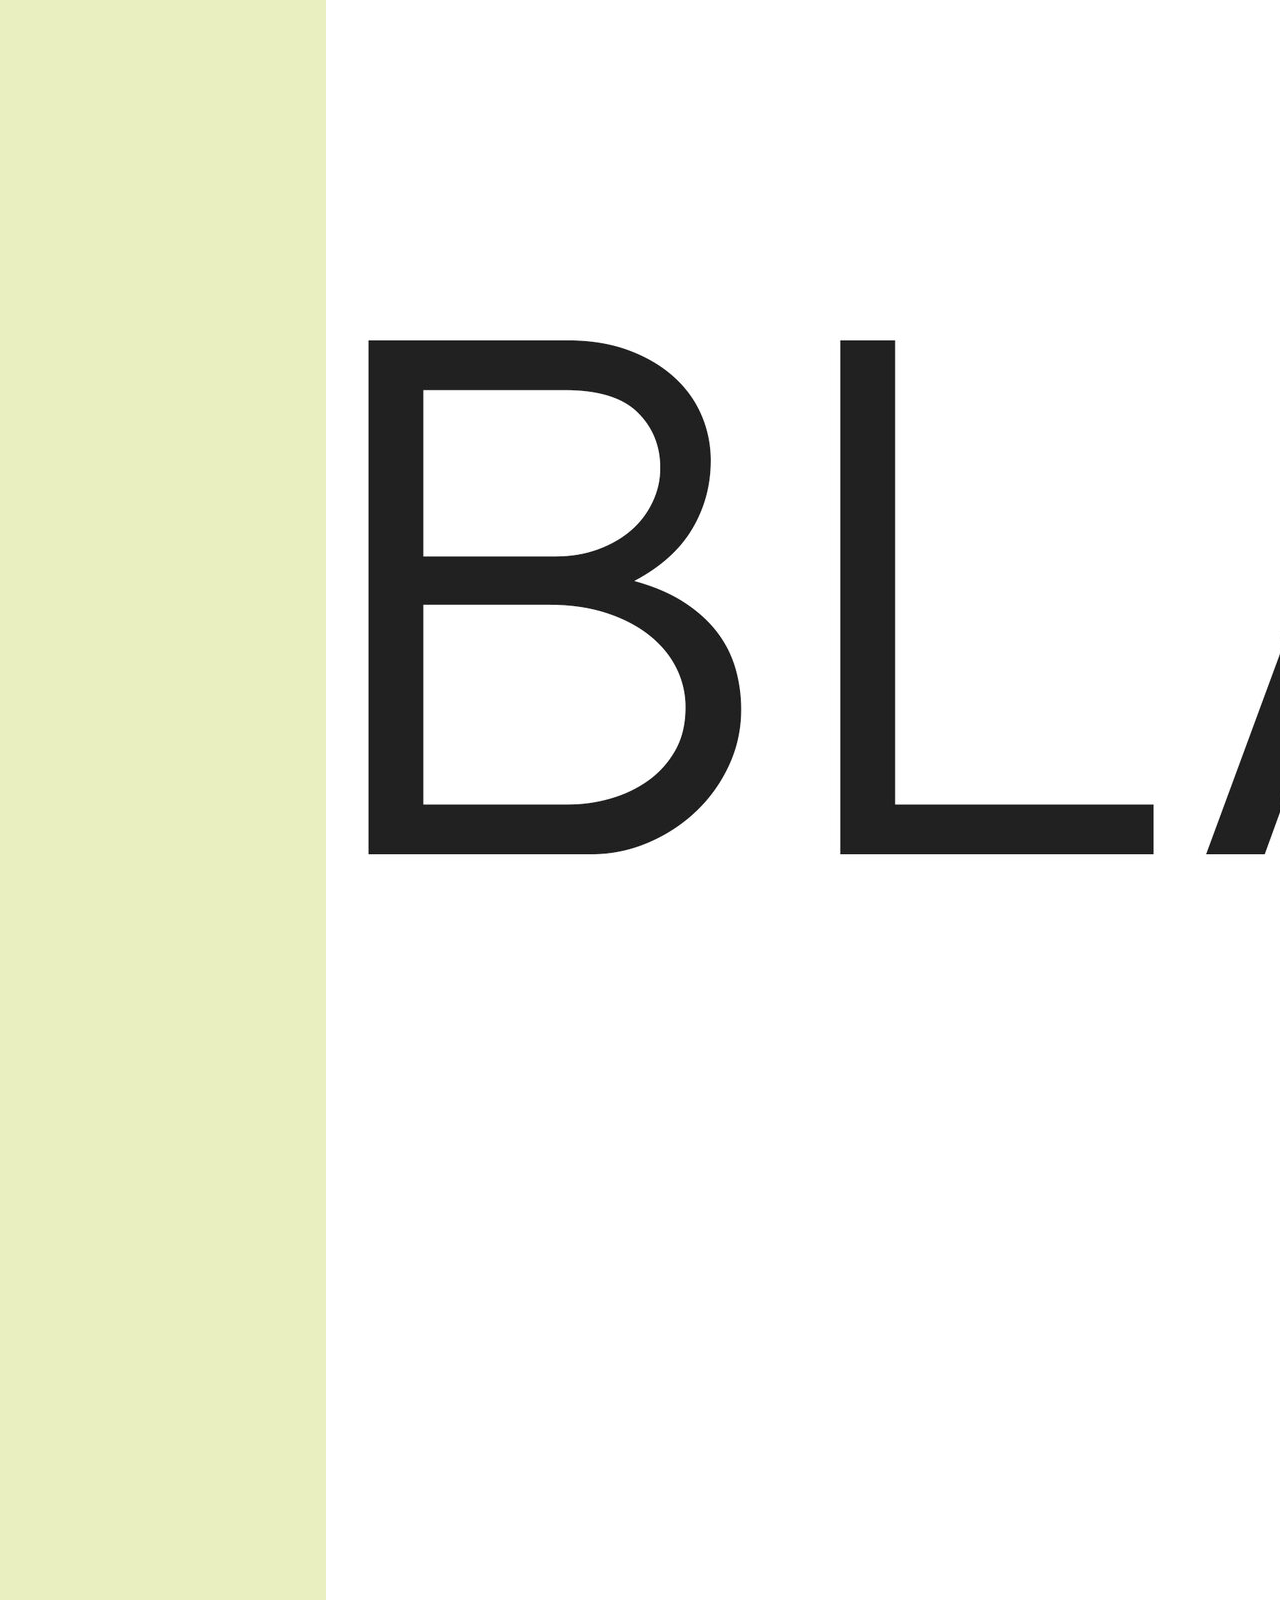
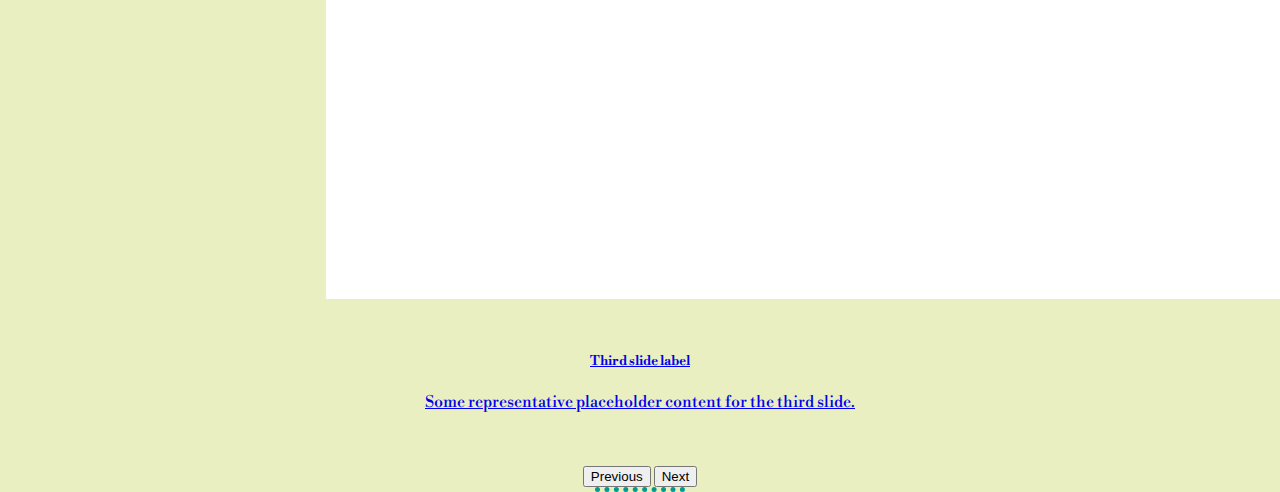
==== commit f0d35421: "Update courses.html" ====
--- a/courses.html
+++ b/courses.html
@@ -33,7 +33,7 @@
               <a class="nav-link active" aria-current="" href="index.html">Home</a>
             </li>
             <li class="nav-item">
-              <a class="nav-link" href="index.html #fo">contact</a>
+              <a class="nav-link" href="index.html#fo">contact</a>
             </li>
             <li class="nav-item">
               <a class="nav-link active" href="#"><p id="time"></p></a>
